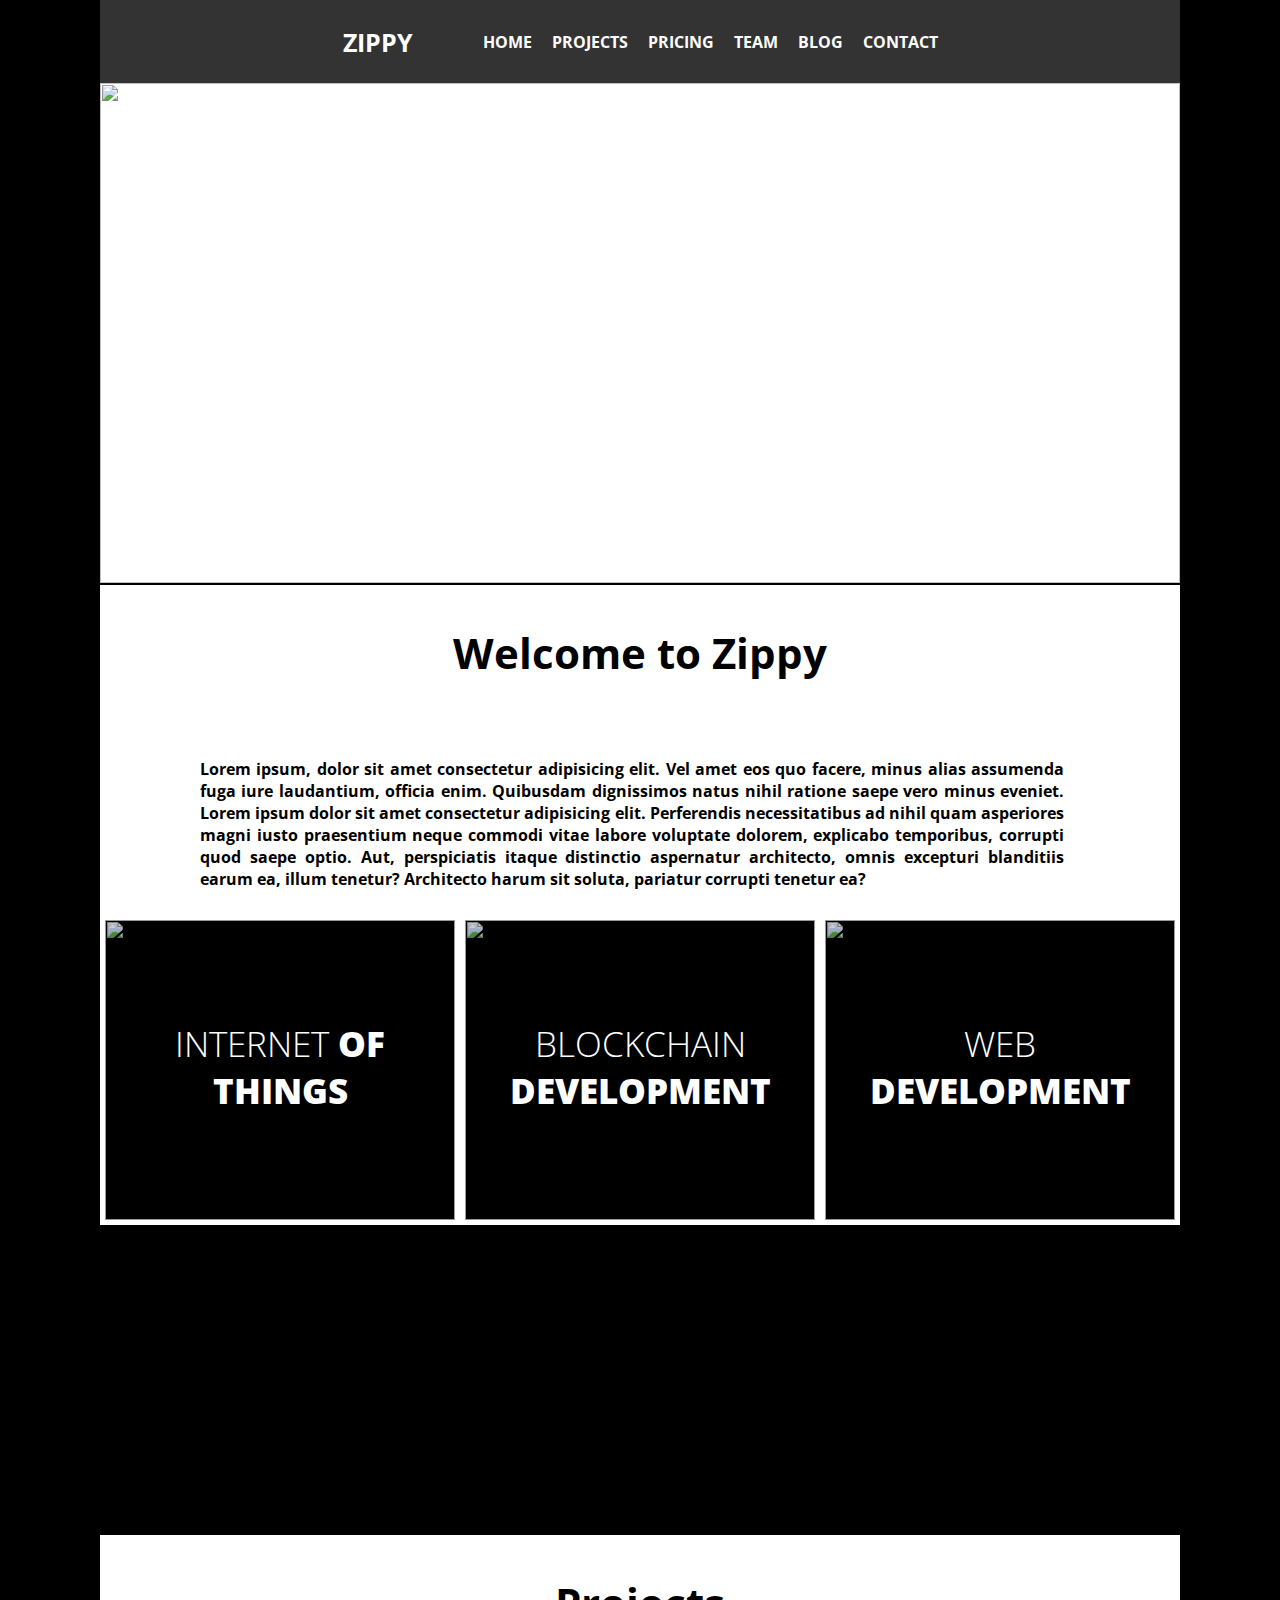
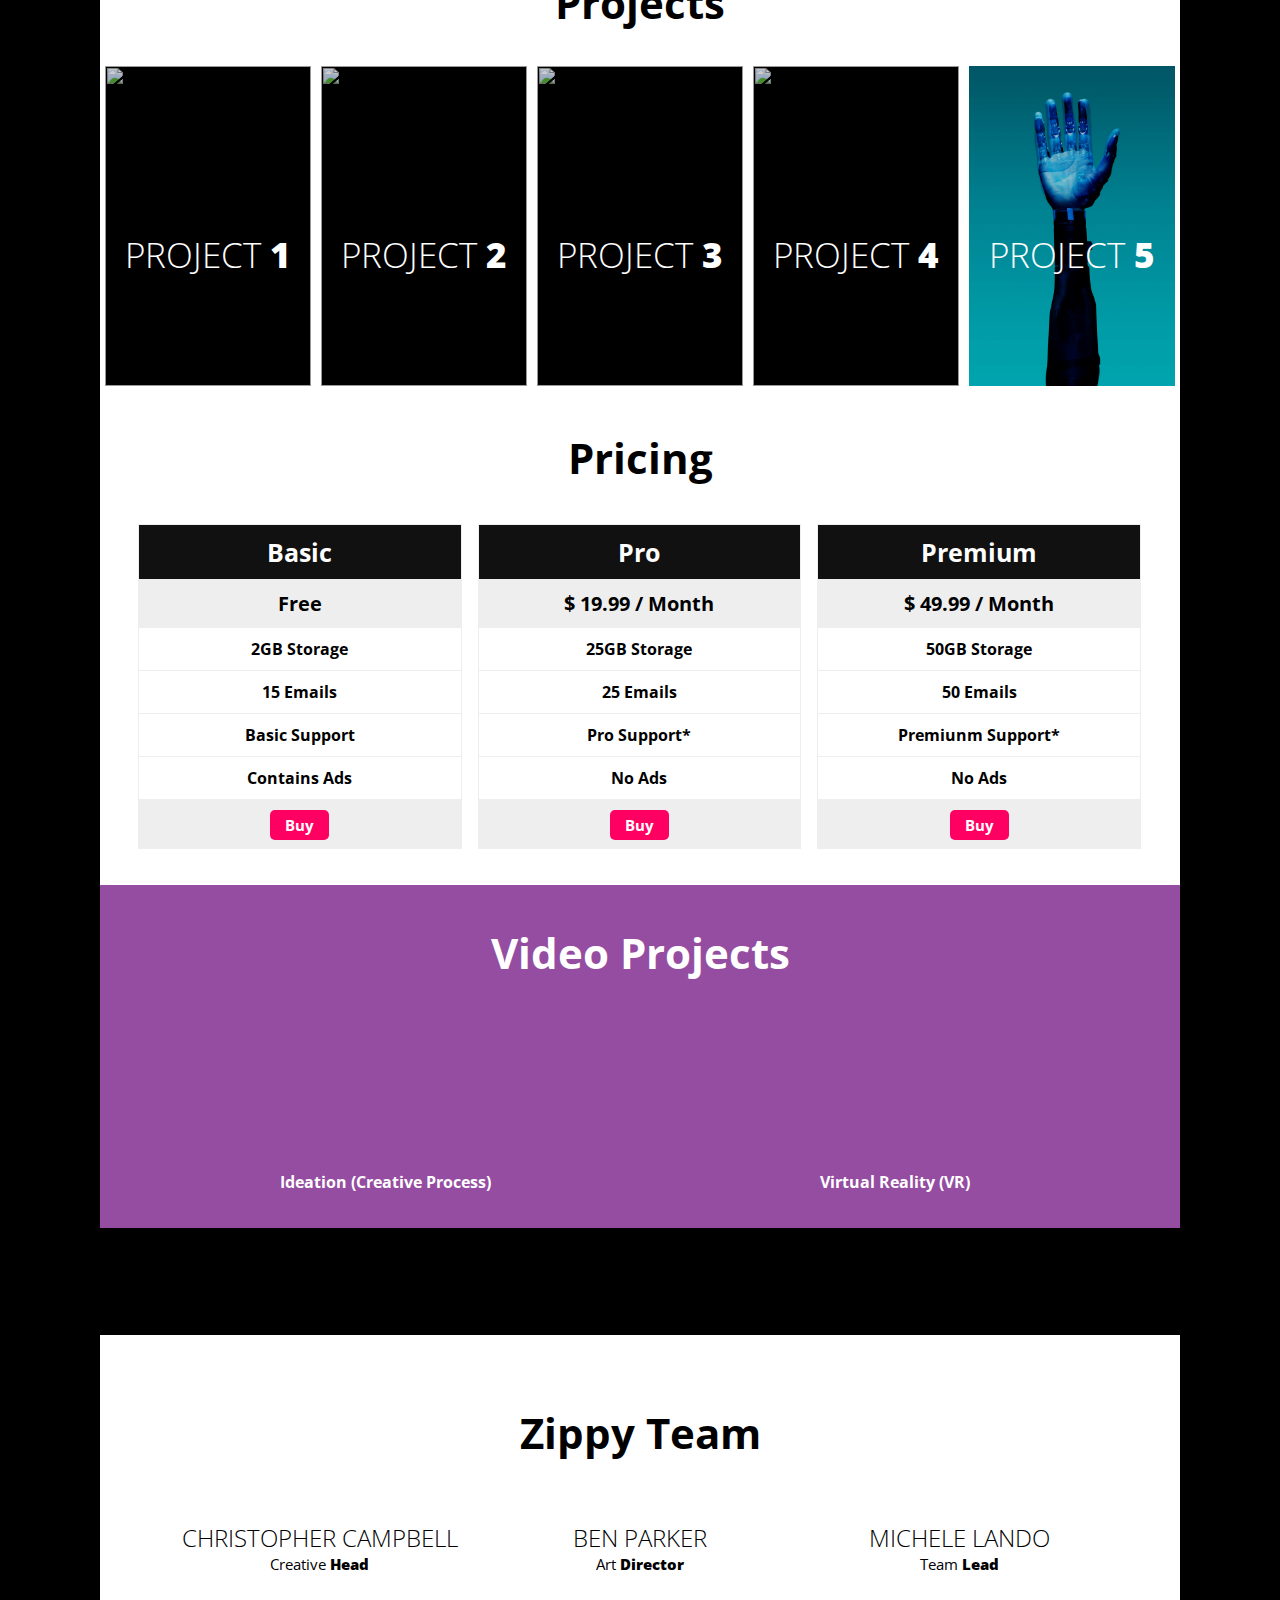
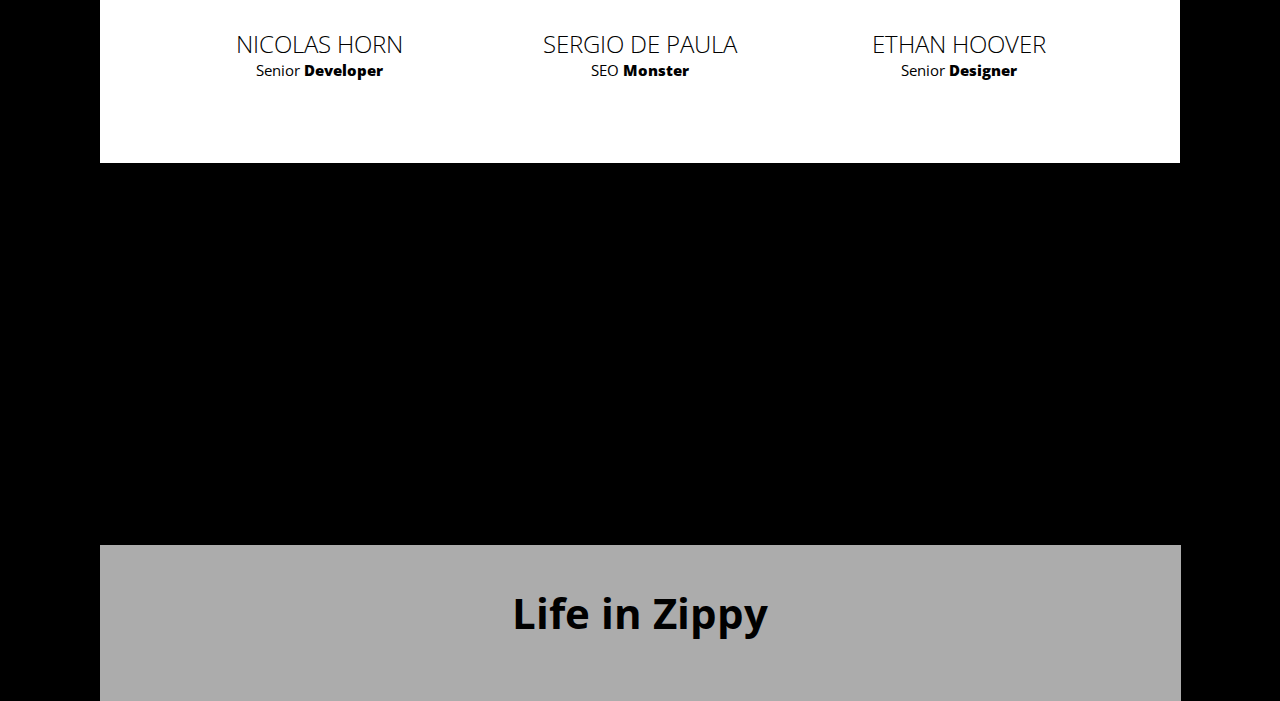
==== index.html @ 9dc4fc63 "Fix Team Section" ====
<!DOCTYPE html>
<html lang="en">

<head>
    <meta charset="UTF-8">
    <meta http-equiv="X-UA-Compatible" content="IE=edge">
    <meta name="viewport" content="width=device-width, initial-scale=1.0">
    <link rel="stylesheet" href="styles.css">
    <link rel="shortcut icon" href="website.png" type="image/x-icon">
    <title>Task-1</title>

</head>

<body>


    <section id="nav">
        <nav class="navbar" id="top">
            <ul class="nav-list">
                <li id="brand"><a href="#top">ZIPPY</a></li>
                <li><a href="#welcome">HOME</a></li>
                <li><a href="#projects">PROJECTS</a></li>
                <li><a href="#pricing">PRICING</a></li>
                <li><a href="#team">TEAM</a></li>
                <li><a href="#blog">BLOG</a></li>
                <li><a href="#contact">CONTACT</a></li>
            </ul>
        </nav>
    </section>
    <!-- Navigation Bar Ends -->


    <!-- Carousel -->
    <section class="carousel">
        <div class="frames">

            <!-- Carousel Control -->
            <input type="radio" name="radio-btn" id="radio1">
            <input type="radio" name="radio-btn" id="radio2">
            <input type="radio" name="radio-btn" id="radio3">
            <input type="radio" name="radio-btn" id="radio4">

            <!-- Slides -->
            <div class="frame first">
                <img src="1.jpg" alt="">
            </div>

            <div class="frame">
                <img src="2.jpg" alt="">
            </div>

            <div class="frame">
                <img src="3.jpg" alt="">
            </div>

            <div class="frame">
                <img src="4.jpg" alt="">
            </div>

            <!-- Automatic Control (Optional)-->
            <div class="auto-control">
                <div class="auto-btn1"></div>
                <div class="auto-btn2"></div>
                <div class="auto-btn3"></div>
                <div class="auto-btn4"></div>
            </div>
            <!-- Automatic Control Ends -->
        </div>

        <!-- Manual Control -->
        <div class="manual-control">
            <label for="radio1" class="manual-btn1"></label>
            <label for="radio2" class="manual-btn2"></label>
            <label for="radio3" class="manual-btn3"></label>
            <label for="radio4" class="manual-btn4"></label>
        </div>
        <!-- Manual Control Ends -->
    </section>
    <!-- Carousel Ends -->

    <!-- Welcome Section -->
    <section id="welcome">
        <div class="sections">Welcome to Zippy</div>
        <div><img style="width: 80%; margin-left: 100px" src="inspire.jpg" alt=""></div>

        <div>
            <p style="margin: 25px 50px 25px 100px; text-align: justify; width: 80%;">
                Lorem ipsum, dolor sit amet consectetur adipisicing elit. Vel amet eos quo facere, minus alias assumenda
                fuga iure laudantium, officia enim. Quibusdam dignissimos natus nihil ratione saepe vero minus eveniet.
                Lorem ipsum dolor sit amet consectetur adipisicing elit. Perferendis necessitatibus ad nihil quam
                asperiores magni iusto praesentium neque commodi vitae labore voluptate dolorem, explicabo temporibus,
                corrupti quod saepe optio. Aut, perspiciatis itaque distinctio aspernatur architecto, omnis excepturi
                blanditiis earum ea, illum tenetur? Architecto harum sit soluta, pariatur corrupti tenetur ea?
            </p>
        </div>

        <!-- Image Card Layout -->
        <div class="container" id="services">

            <div class="row">
                <div class="image">
                    <img src="p1.jpg" alt="">
                    <div class="details">
                        <h2>Internet <span> of Things</span></h2>
                        <p>Lorem ipsum dolor sit amet, consectetur adipiscing elit, sed do eiusmod tempor incididunt
                            ut
                            labore
                            et dolore magna aliqua.</p>
                        <div class="more">
                            <a href="#services" class="read-more">Learn <span>More</span></a>
                        </div>
                    </div>
                </div>

                <div class="image">
                    <img src="p2.jpg" alt="">
                    <div class="details">
                        <h2>Blockchain <span>Development</span></h2>
                        <p>Lorem ipsum dolor sit amet, consectetur adipiscing elit, sed do eiusmod tempor incididunt
                            ut
                            labore
                            et dolore magna aliqua.</p>
                        <div class="more">
                            <a href="#services" class="read-more">Learn <span>More</span></a>
                        </div>
                    </div>
                </div>

                <div class="image">
                    <img src="p3.jpg" alt="">
                    <div class="details">
                        <h2>Web <span>Development</span></h2>
                        <p>Lorem ipsum dolor sit amet, consectetur adipiscing elit, sed do eiusmod tempor incididunt
                            ut
                            labore
                            et dolore magna aliqua.</p>
                        <div class="more">
                            <a href="#services" class="read-more">Learn <span>More</span></a>
                        </div>
                    </div>
                </div>
            </div>
        </div>
        <!-- Image Card Layout Ends -->
    </section>
    <!-- Welcome Section Ends -->

    <!-- Projects Section -->
    <section id="projects">
        <div class="sections">Projects</div>
        <div class="project-cards">
            <div class="image-p">
                <img src="1p.jpg" alt="">
                <div class="details">
                    <h2>Project <span>1</span></h2>
                    <p>Lorem ipsum dolor sit amet, consectetur adipiscing elit,
                        sed do eiusmod tempor incididunt
                    </p>
                    <div class="more">
                        <a href="#projects" class="learn-more">Learn <span>More</span></a>
                    </div>
                </div>
            </div>
            <div class="image-p">
                <img src="2p.jpg" alt="">
                <div class="details">
                    <h2>Project <span>2</span></h2>
                    <p>Lorem ipsum dolor sit amet, consectetur adipiscing elit,
                        sed do eiusmod tempor incididunt
                    </p>
                    <div class="more">
                        <a href="#projects" class="learn-more">Learn <span>More</span></a>
                    </div>
                </div>
            </div>
            <div class="image-p">
                <img src="3p.jpg" alt="">
                <div class="details">
                    <h2>Project <span>3</span></h2>
                    <p>Lorem ipsum dolor sit amet, consectetur adipiscing elit,
                        sed do eiusmod tempor incididunt
                    </p>
                    <div class="more">
                        <a href="#projects" class="learn-more">Learn <span>More</span></a>
                    </div>
                </div>
            </div>
            <div class="image-p">
                <img src="4p.jpg" alt="">
                <div class="details">
                    <h2>Project <span>4</span></h2>
                    <p>Lorem ipsum dolor sit amet, consectetur adipiscing elit,
                        sed do eiusmod tempor incididunt
                    </p>
                    <div class="more">
                        <a href="#projects" class="learn-more">Learn <span>More</span></a>
                    </div>
                </div>
            </div>
            <div class="image-p">
                <img src="5p.jpg" alt="">
                <div class="details">
                    <h2>Project <span>5</span></h2>
                    <p>Lorem ipsum dolor sit amet, consectetur adipiscing elit,
                        sed do eiusmod tempor incididunt
                    </p>
                    <div class="more">
                        <a href="#projects" class="learn-more">Learn <span>More</span></a>
                    </div>
                </div>
            </div>
        </div>
    </section>
    <!-- Projects Section Ends -->

    <!-- Pricing Section -->
    <section id="pricing">
        <div class="sections">Pricing</div>
        <div class="columns">
            <ul class="price">
                <li class="header">Basic</li>
                <li class="grey">Free</li>
                <li>2GB Storage</li>
                <li>15 Emails</li>
                <li>Basic Support</li>
                <li>Contains Ads</li>
                <li class="grey"><a href="#" class="button">Buy</a></li>
            </ul>
        </div>

        <div class="columns">
            <ul class="price">
                <li class="header">Pro</li>
                <li class="grey">$ 19.99 / Month</li>
                <li>25GB Storage</li>
                <li>25 Emails</li>
                <li>Pro Support*</li>
                <li>No Ads</li>
                <li class="grey"><a href="#" class="button">Buy</a></li>
            </ul>
        </div>

        <div class="columns">
            <ul class="price">
                <li class="header">Premium</li>
                <li class="grey">$ 49.99 / Month</li>
                <li>50GB Storage</li>
                <li>50 Emails</li>
                <li>Premiunm Support*</li>
                <li>No Ads</li>
                <li class="grey"><a href="#" class="button">Buy</a></li>
            </ul>
        </div>
    </section>
    <!-- Pricing Section Ends -->

    <!-- Video Projects Section -->
    <section id="video-projects">
        <div class="sections">Video Projects</div>
        <div class="video-column">
            <div>
                <video class="video" id="vid1" src="video2.mp4" loop></video>
            </div>
            <div style="text-align: center;">Ideation (Creative Process)</div>
        </div>
        <div class="video-column">
            <div>
                <video class="video" id="vid2" src="video1.mp4" loop></video>
            </div>
            <div style="text-align: center;">Virtual Reality (VR)</div>
        </div>
    </section>
    <!-- Video Projects Section Ends -->

    <!-- Team Section -->
    <section id="team">
        <div class="sections">Zippy Team</div>

        <!-- Image Cards -->
        <div class="team-column">
            <div class="imageBox">
                <div class="imageInn">
                    <img src="christopher-campbell.jpg" alt="">
                </div>

                <div class="hoverImg">
                    <a href="#team"><img src="socials.png" alt=""></a>
                </div>
            </div>
            <div class="details">
                <h2>Christopher Campbell</h2>
                <h1>Creative <span>Head</span></h1>
            </div>
        </div>

        <div class="team-column">
            <div class="imageBox">
                <div class="imageInn">
                    <img src="ben-parker.jpg" alt="">
                </div>

                <div class="hoverImg">
                    <a href="#team"><img src="socials.png" alt=""></a>
                </div>
            </div>
            <div class="details">
                <h2>Ben Parker</h2>
                <h1>Art <span>Director</span></h1>
            </div>
        </div>

        <div class="team-column">
            <div class="imageBox">
                <div class="imageInn">
                    <img src="Michele Lando.jpg" alt="">
                </div>

                <div class="hoverImg">
                    <a href="#team"><img src="socials.png" alt=""></a>
                </div>
            </div>
            <div class="details">
                <h2>Michele Lando</h2>
                <h1>Team <span>Lead</span></h1>
            </div>
        </div>

        <div class="team-column">
            <div class="imageBox">
                <div class="imageInn">
                    <img src="nicolas-horn.png" alt="">
                </div>

                <div class="hoverImg">
                    <a href="#team"><img src="socials.png" alt=""></a>
                </div>
            </div>
            <div class="details">
                <h2>Nicolas Horn</h2>
                <h1>Senior <span>Developer</span></h1>
            </div>
        </div>

        <div class="team-column">
            <div class="imageBox">
                <div class="imageInn">
                    <img src="sergio-de-paula.jpg" alt="">
                </div>

                <div class="hoverImg">
                    <a href="#team"><img src="socials.png" alt=""></a>
                </div>
            </div>
            <div class="details">
                <h2>Sergio De Paula</h2>
                <h1>SEO <span>Monster</span></h1>
            </div>
        </div>

        <div class="team-column">
            <div class="imageBox">
                <div class="imageInn">
                    <img src="ethan-hoover.png" alt="">
                </div>

                <div class="hoverImg">
                    <a href="#team"><img src="socials.png" alt=""></a>
                </div>
            </div>
            <div class="details">
                <h2>Ethan Hoover</h2>
                <h1>Senior <span>Designer</span></h1>
            </div>
        </div>
    </section>
    <!-- Team Section Ends -->

    <section id="life-in-zippy">
        <div class="sections">Life in Zippy</div>
    </section>

    <script src="script.js"></script>

</body>

</html>
---- styles.css ----
@import url('https://fonts.googleapis.com/css2?family=Exo+2:wght@300;400&family=Open+Sans:ital,wght@0,300;0,400;0,600;0,700;0,800;1,300;1,400;1,600;1,700;1,800&display=swap');

* {
    margin: 0;
    padding: 0;
    box-sizing: border-box;
}

body {
    height: 100vh;
    display: flex;
    justify-content: center;
    background: #000000;
}

html {
    font-family: 'Open Sans', sans-serif;
    font-weight: bold;
    scroll-behavior: smooth;
    overflow-x: hidden
}

section {
    position: absolute;
    background: #ffffffff;
    width: 1080px;
    height: auto;
}


/* CSS for Navbar */
#nav {
    width: 1080px;
    height: 84px;
}

.navbar {
    display: flex;
    overflow: hidden;
    justify-content: center;
    align-items: center;
    background-color: rgba(0, 0, 0, 0.8);
    z-index: 999;
    width: 1080px;
}

.nav-list {
    display: flex;
    justify-content: center;
    align-items: center;
    color: black;
}

.nav-list li {
    list-style: none;
    padding: 25px 10px;
}

.nav-list li a {
    text-decoration: none;
    color: rgb(255, 255, 255);
}

#brand {
    padding-right: 60px;
    font-size: 25px;
    font-weight: bold;
}

.nav-list li a:hover {
    text-decoration: none;
    color: rgb(255, 174, 0);
}

/* CSS for Carousel */
.carousel {
    margin-top: 83px;
    width: 1080px;
    height: 500px;
    overflow: hidden;
}

.frames {
    width: 500%;
    height: 500px;
    display: flex;
}

.frames input {
    display: none;
}

.frame {
    width: 20%;
    transition: 2s;
}

.frame img {
    width: 1080px;
    height: 500px;
}

/* For Manual Carousel Control */
.manual-control {
    position: absolute;
    width: 1080px;
    margin-top: -40px;
    display: flex;
    justify-content: center;
    visibility: visible;
}

.manual-control label {
    border: 1px solid #ffffff;
    padding: 5px;
    border-radius: 50%;
    cursor: pointer;
    transition: 1s;
}

.manual-control label:not(:last-child) {
    margin-right: 5px;
}

.manual-control label:hover {
    background: rgba(255, 255, 255, 0.6);
}

input[type='radio']:checked::after {
    background-color: #ffffff;
    visibility: visible;
}

#radio1:checked~.first {
    margin-left: 0;
}

#radio2:checked~.first {
    margin-left: -20%;
}

#radio3:checked~.first {
    margin-left: -40%;
}

#radio4:checked~.first {
    margin-left: -60%;
}


/* For Automatic Carousel Control */
.auto-control {
    position: absolute;
    display: flex;
    width: 1080px;
    justify-content: center;
    margin-top: 460px;
}

.auto-control div {
    border: 1px solid #ffffff;
    padding: 5px;
    border-radius: 10px;
    transition: 1s;
}

.auto-control div:not(:last-child) {
    margin-right: 5px;
}

#radio1:checked~.auto-control .auto-btn1 {
    background: #ffffff;
}

#radio2:checked~.auto-control .auto-btn2 {
    background: #ffffff;
}

#radio3:checked~.auto-control .auto-btn3 {
    background: #ffffff;
}

#radio4:checked~.auto-control .auto-btn4 {
    background: #ffffff;
}

.sections {
    margin-top: 10px;
    margin-bottom: 30px;
    text-align: center;
    font-size: 260%;
}

#welcome {
    margin-top: 585px;
    padding-top: 30px;
}

#projects {
    margin-top: 1535px;
    padding-top: 30px;
}


/* Welcome Section */
.row {
    width: 100%;
    display: flex;
    justify-content: center;
    flex-wrap: wrap;
}

.image {
    background: #000000;
    position: relative;
    flex: 1;
    max-width: 460px;
    height: 300px;
    margin: 5px;
    overflow: hidden;
}

.image img {
    opacity: 0.8;
    position: relative;
    vertical-align: top;
    transition: 0.6s;
    transition-property: opacity;
    width: 100%;
    height: 100%;
}

.image:hover img {
    opacity: .2;
}

.image .details {
    position: absolute;
    top: 0;
    right: 0;
    color: #ffffff;
    width: 100%;
    height: 100%;
}

.image .details h2 {
    padding-left: 30px;
    padding-right: 30px;
    text-align: center;
    font-size: 35px;
    text-transform: uppercase;
    font-weight: 300;
    margin-top: 100px;
    transition: 0.4s;
    transition-property: transform;
}

.image .details h2 span {
    font-weight: 900;
}

.image:hover .details h2 {
    transform: translateY(-80px);
}

.image .details p {
    margin: 30px 30px 0 30px;
    font-size: 18px;
    font-weight: 600;
    text-align: center;
    opacity: 0;
    transition: 0.6s;
    transition-property: opacity, transform;
}

.image:hover .details p {
    opacity: 1;
    transform: translateY(-100px);
}

.more {
    position: absolute;
    background: rgba(255, 255, 255, 0.8);
    width: 100%;
    display: flex;
    justify-content: space-between;
    align-items: center;
    padding: 15px;
    bottom: -60px;
    transition: 0.6s;
    transition-property: bottom;
}

.image:hover .more {
    bottom: 0;
}

.more .read-more {
    color: #000;
    text-decoration: none;
    font-size: 20px;
    font-weight: 500;
    text-transform: uppercase;
}

.more .read-more span {
    font-weight: 900;
}


/* Project Section */
.project-cards {
    width: 100%;
    display: flex;
    justify-content: center;
    flex-wrap: wrap;
}

.image-p {
    background: #000000;
    position: relative;
    flex: 1;
    max-width: 216px;
    height: 320px;
    margin: 5px;
    overflow: hidden;
}

.image-p img {
    opacity: 0.8;
    position: relative;
    vertical-align: top;
    transition: 0.6s;
    transition-property: opacity;
    width: 100%;
    height: 100%;
}

.image-p:hover img {
    opacity: .3;
}

.image-p .details {
    position: absolute;
    top: 0;
    right: 0;
    color: #ffffff;
    width: 100%;
    height: 100%;
}

.image-p .details h2 {
    padding: 0px 15px 0px 15px;
    text-align: center;
    font-size: 35px;
    text-transform: uppercase;
    font-weight: 300;
    margin-top: 165px;
    transition: 0.4s;
    transition-property: transform;
}

.image-p .details h2 span {
    font-weight: 900;
}

.image-p:hover .details h2 {
    transform: translateY(-145px);
}

.image-p .details p {
    margin: 30px 30px 0 30px;
    font-size: 18px;
    font-weight: 600;
    text-align: center;
    opacity: 0;
    transition: 0.6s;
    transition-property: opacity, transform;
}

.image-p:hover .details p {
    opacity: 1;
    transform: translateY(-165px);
}

.more {
    position: absolute;
    background: rgba(255, 255, 255, 0.8);
    width: 100%;
    display: flex;
    justify-content: space-between;
    align-items: center;
    padding: 15px;
    bottom: -60px;
    transition: 0.6s;
    transition-property: bottom;
}

.image-p:hover .more {
    bottom: 0;
}

.more .learn-more {
    color: #000;
    text-decoration: none;
    font-size: 20px;
    font-weight: 500;
    text-transform: uppercase;
}

.more .read-more span {
    font-weight: 900;
}

/* Pricing Secton */
#pricing {
    margin-top: 1990px;
    padding: 30px;
}

.columns {
    float: left;
    width: 33.3%;
    padding: 8px;
}

.price {
    list-style-type: none;
    border: 1px solid #eee;
    margin: 0;
    padding: 0;
    -webkit-transition: 0.3s;
    transition: 0.3s;
}

.price:hover {
    box-shadow: 0 8px 12px 0 rgba(0, 0, 0, 0.2);
}

.price .header {
    background-color: #111;
    color: white;
    font-size: 25px;
}

.price li {
    border-bottom: 1px solid #eee;
    padding: 10px;
    text-align: center;
}

.price .grey {
    background-color: #eee;
    font-size: 20px;
}

.button {
    background-color: #ff0062;
    border: none;
    color: white;
    padding: 5px 15px;
    text-align: center;
    text-decoration: none;
    font-size: 15px;
    border-radius: 5px;
}

.button:hover {
    background: #04AA6D;
}

/* Video Projects */
#video-projects {
    margin-top: 2485px;
    padding: 30px;
    color: #fff;
    background: #944da0;
}

.video-column {
    float: left;
    width: 50%;
    padding: 5px;
}

.video {
    width: 100%;
}

.video:hover {
    box-shadow: 0 8px 12px 0 rgba(0, 0, 0, 0.2);
    border-radius: 5px;
}

/* Team */
#team {
    margin-top: 2935px;
    padding: 60px;
}

.team-column {
    float: left;
    width: 33.3%;
    padding: 8px;
    text-align: -webkit-center;
}

.team-column img {
    border-radius: 50%;
    width: 69%;
}

.team-column .details {
    width: 100%;
    height: 100%;
    padding: 15px 10px 15px 10px;
}

.team-column .details h2 {
    font-weight: 300;
    text-transform: uppercase;
}

.team-column .details h1 {
    padding: 0px 30px 0px 30px;
    text-align: center;
    font-size: 15px;
    font-weight: 400;
}

.team-column .details h1 span {
    font-weight: 800;
}

.imageBox {
    position: relative;
    float: left;
    width: 100%;
}

.imageBox .imageInn img {
    border-radius: 50%;
    width: 69%;
}

.imageBox .hoverImg {
    position: absolute;
    left: 0;
    top: 0;
    display: none;
    width: 100%;
}

.imageBox:hover .hoverImg {
    display: block;
    transition: 0.5s ease-out;

}


/* Life in Zippy */
#life-in-zippy {
    width: 1081px;
    margin-top: 3745px;
    padding: 30px;
    background: rgb(172, 172, 172);
}
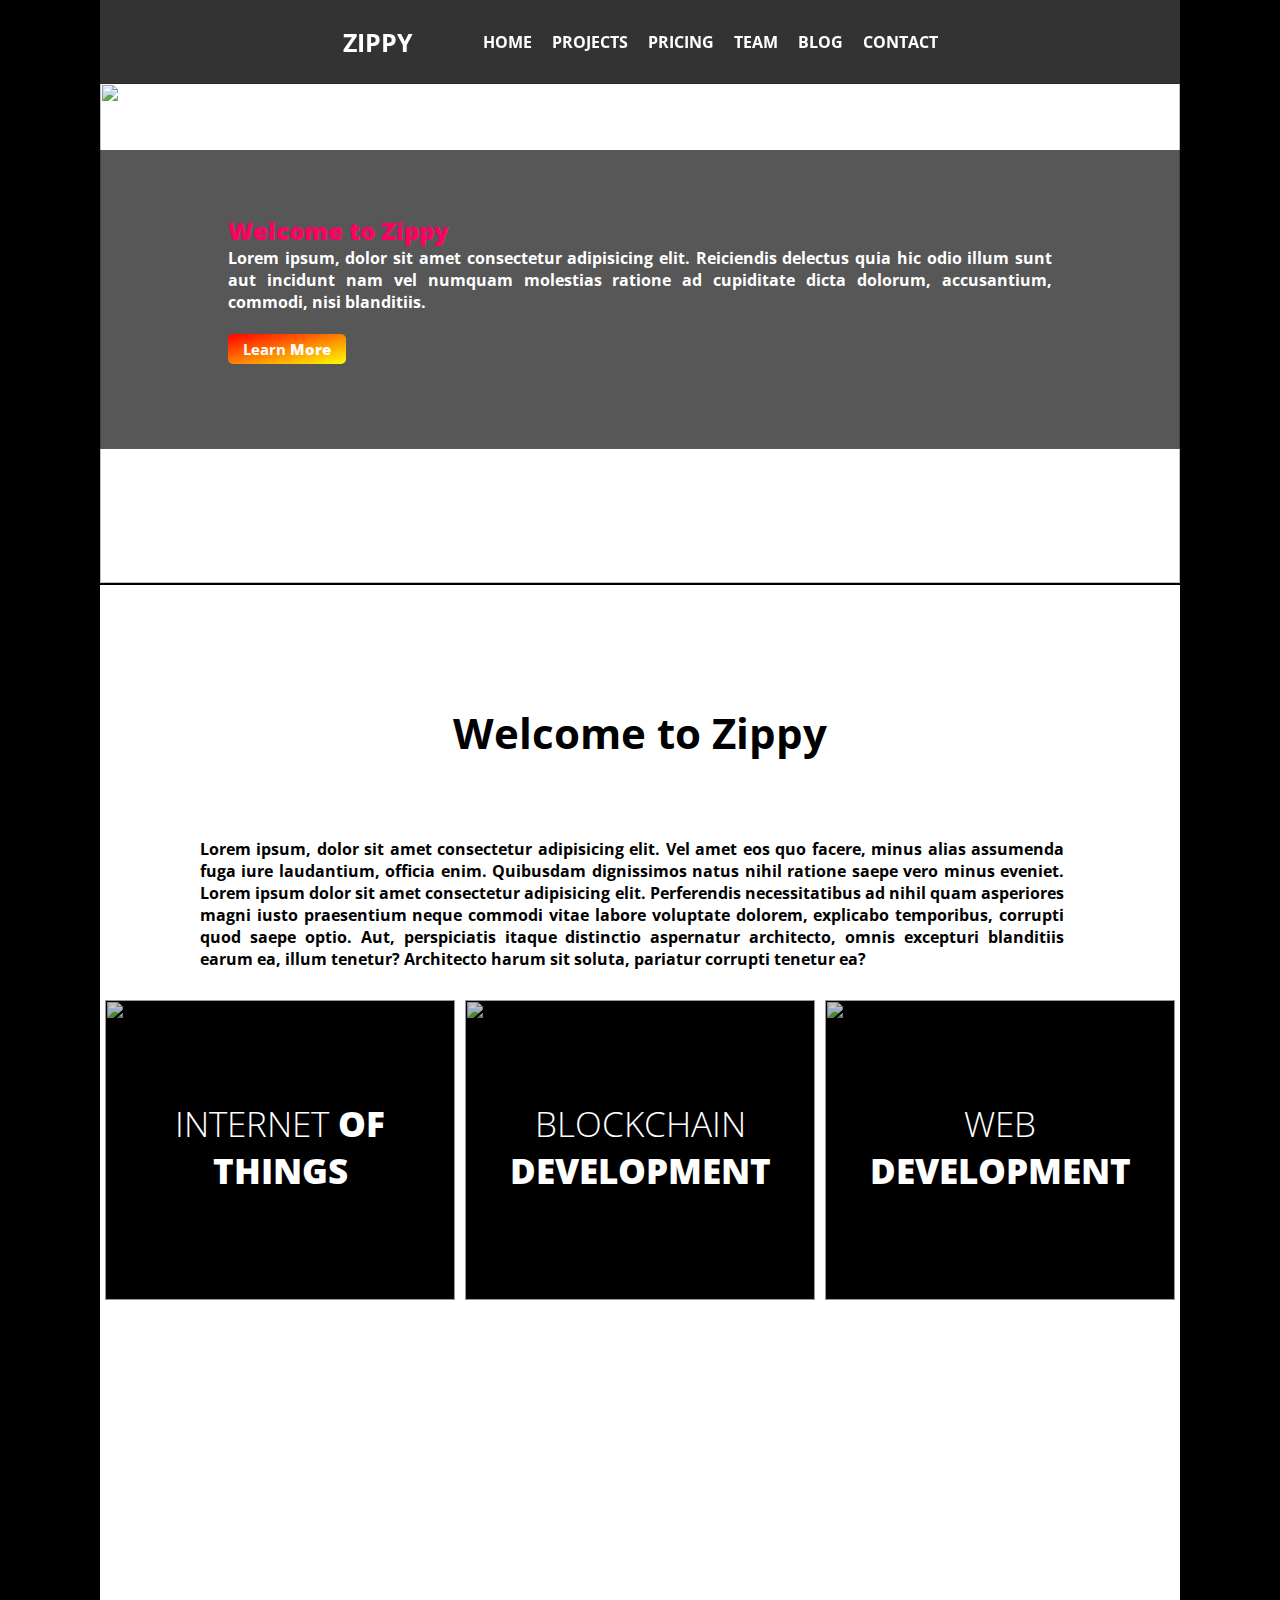
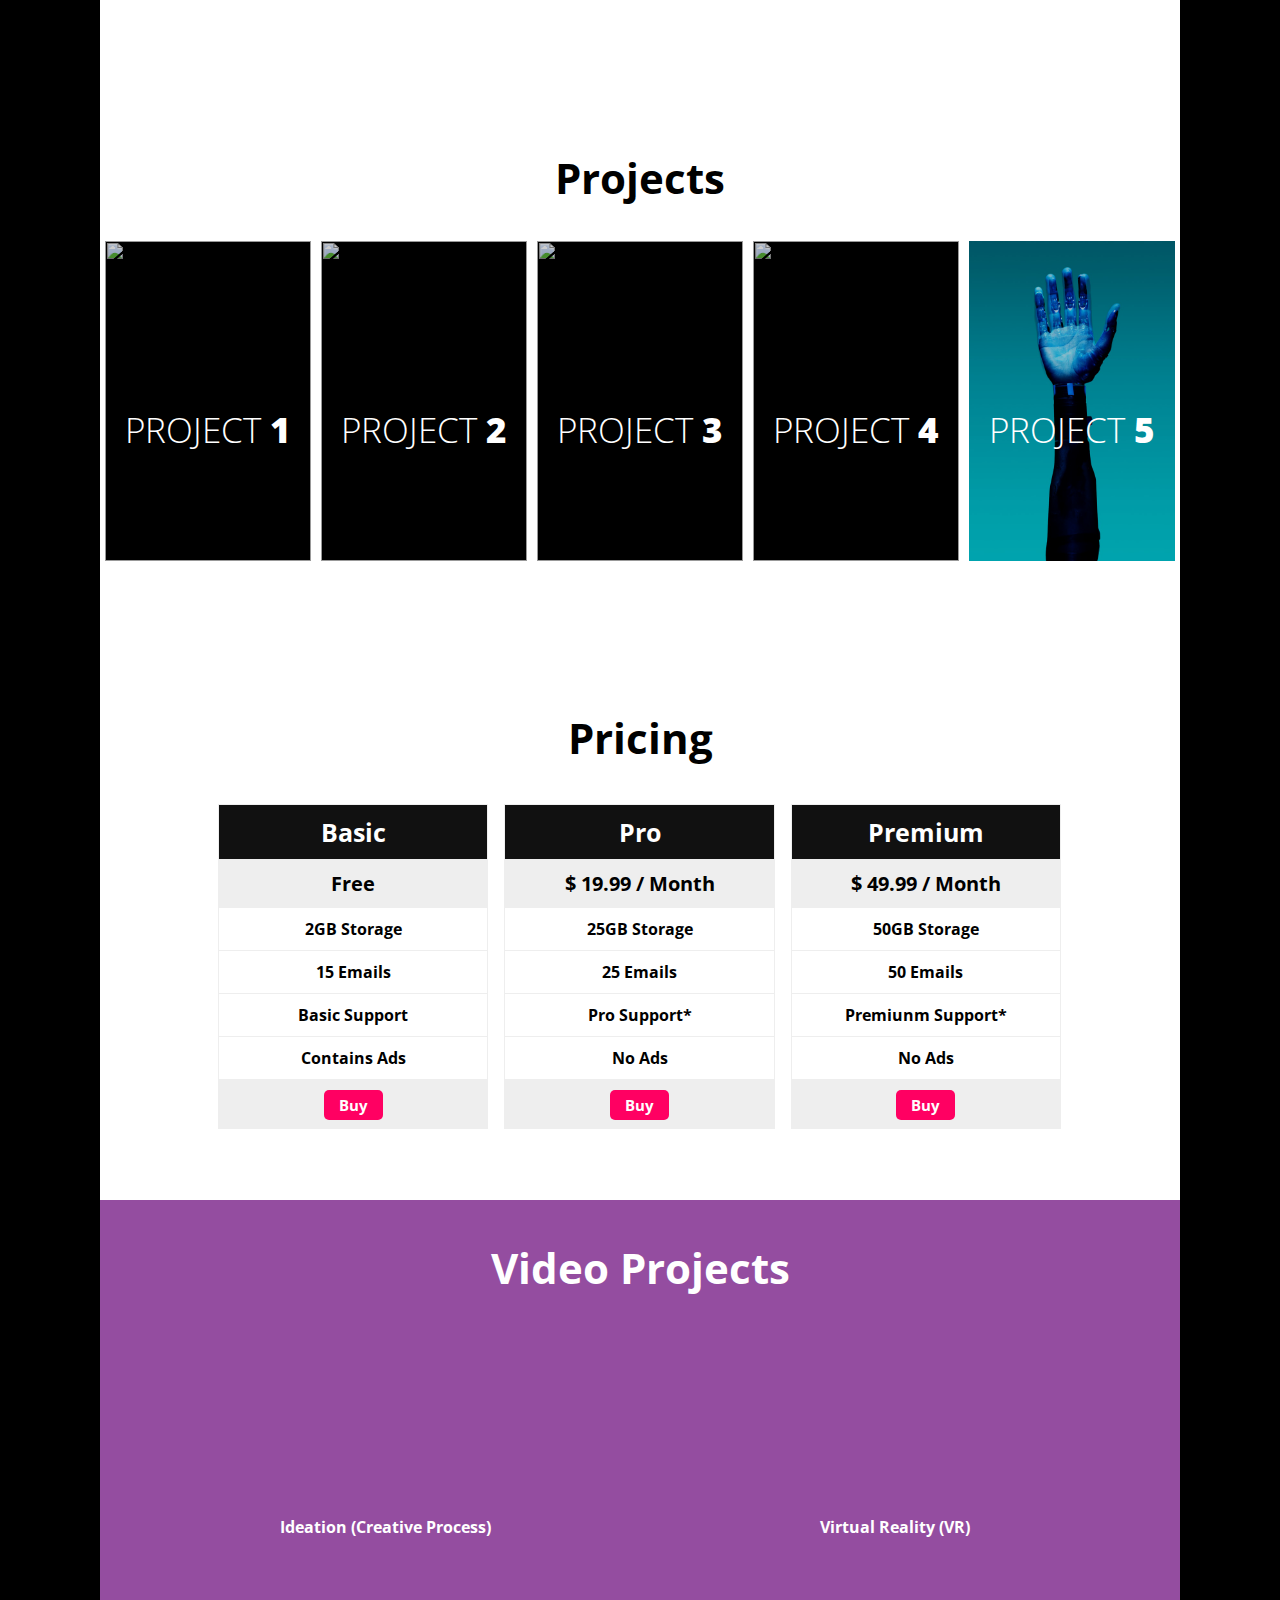
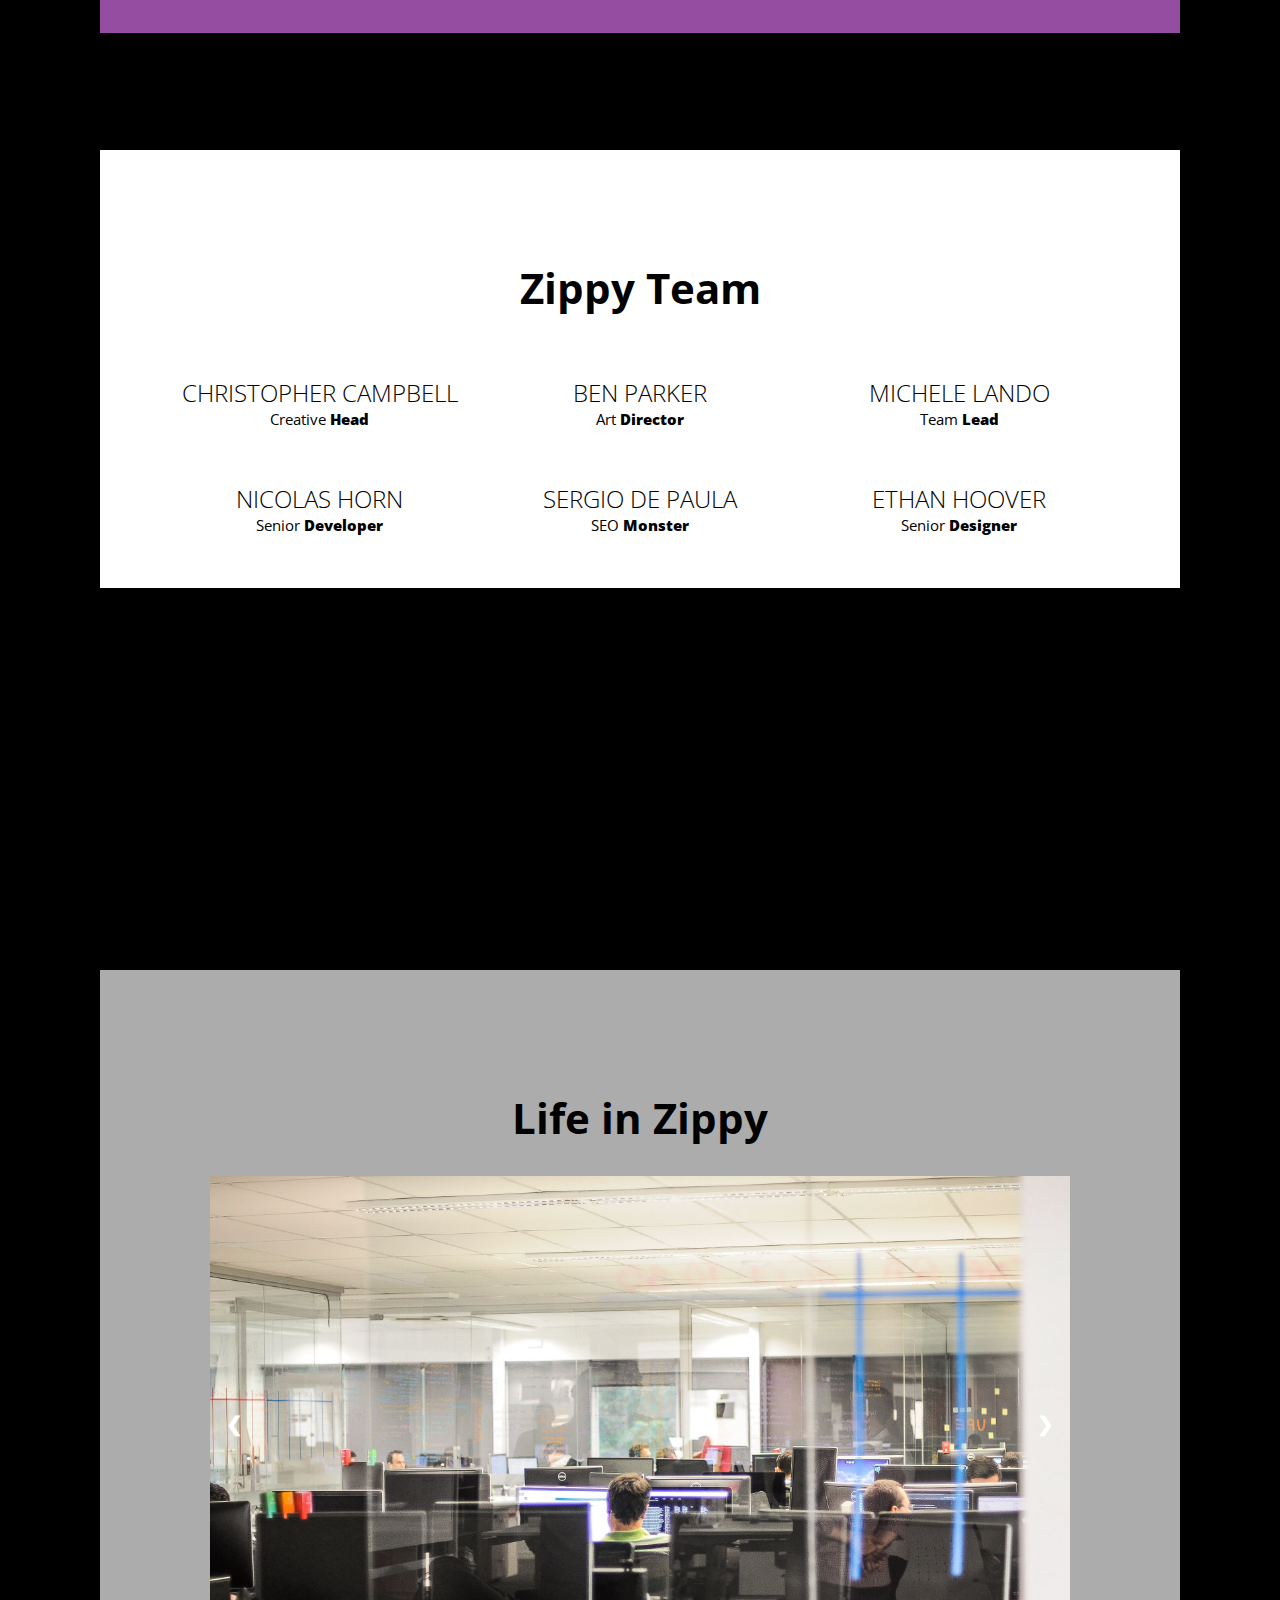
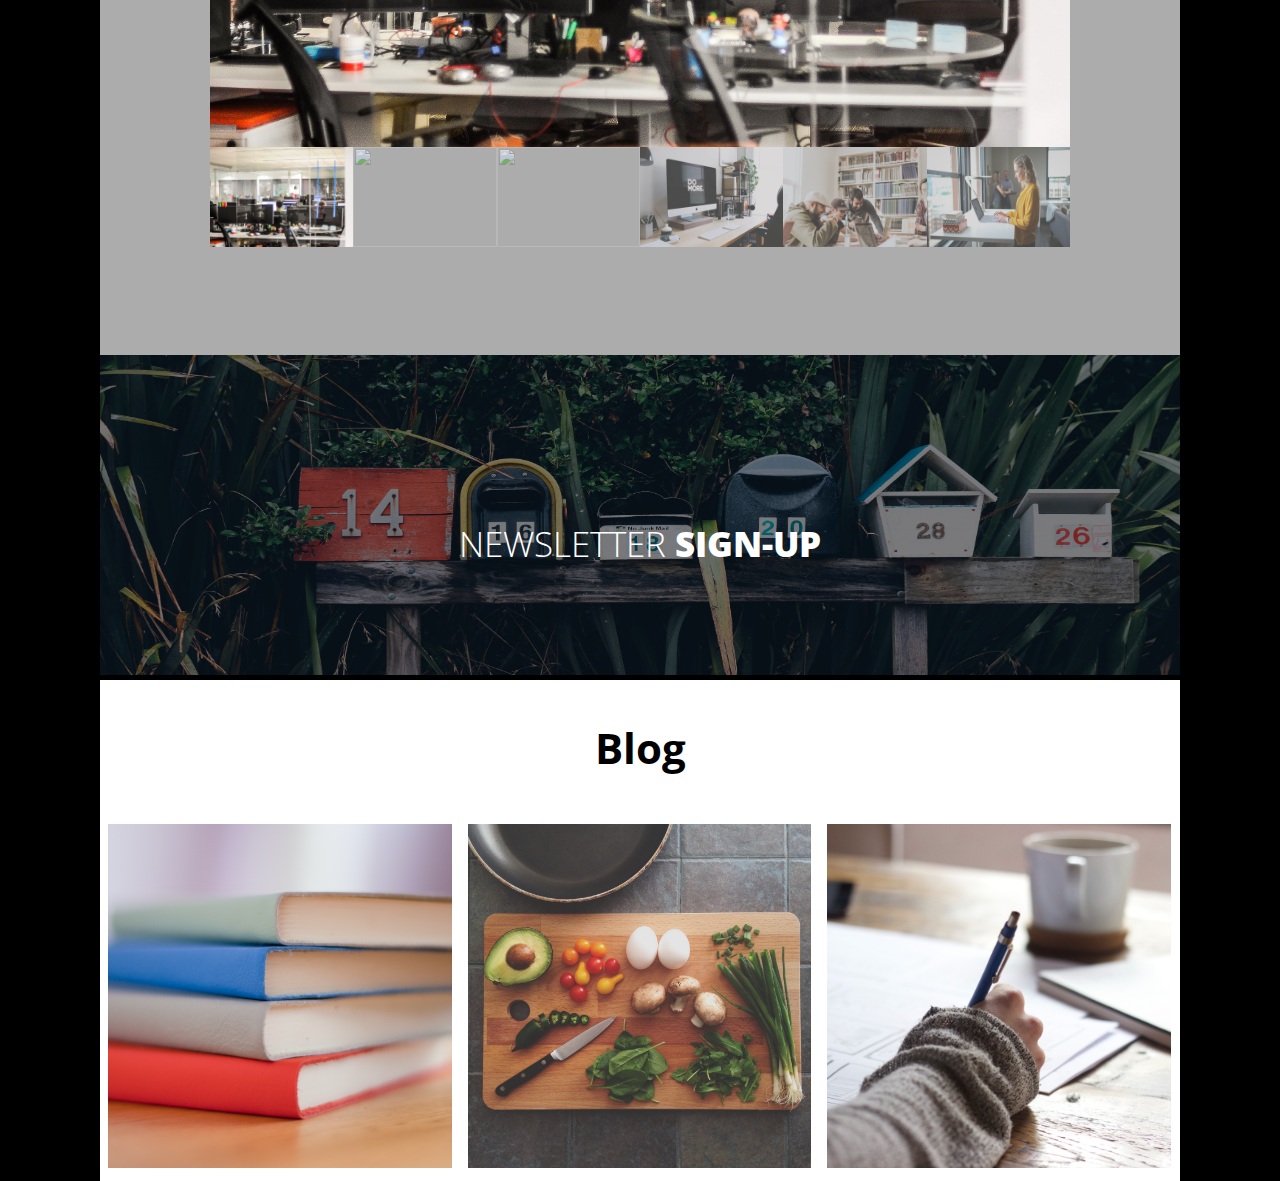
==== commit d70468a7: "Add More Sections" ====
--- a/index.html
+++ b/index.html
@@ -13,11 +13,27 @@
 
 <body>
 
-
+    <!-- Info on slide -->
+    <section id="top">
+        <div>
+            <h2>Welcome to Zippy</h2>
+            <p>Lorem ipsum, dolor sit amet consectetur adipisicing elit. Reiciendis delectus quia hic odio illum sunt
+                aut
+                incidunt nam vel numquam molestias ratione ad cupiditate dicta dolorum, accusantium, commodi, nisi
+                blanditiis.
+            </p>
+            <div style="margin-top: 25px;margin-bottom: 25px;">
+                <a class="slide-btn" href="#">Learn <span>More</span></a>
+            </div>
+        </div>
+    </section>
+    <!-- Info on slide End -->
+
+    <!-- Navigation Bar -->
     <section id="nav">
-        <nav class="navbar" id="top">
+        <nav class="navbar">
             <ul class="nav-list">
-                <li id="brand"><a href="#top">ZIPPY</a></li>
+                <li id="brand"><a href="#nav">ZIPPY</a></li>
                 <li><a href="#welcome">HOME</a></li>
                 <li><a href="#projects">PROJECTS</a></li>
                 <li><a href="#pricing">PRICING</a></li>
@@ -261,13 +277,13 @@
             <div>
                 <video class="video" id="vid1" src="video2.mp4" loop></video>
             </div>
-            <div style="text-align: center;">Ideation (Creative Process)</div>
+            <div style="text-align: center; padding: 30px;">Ideation (Creative Process)</div>
         </div>
         <div class="video-column">
             <div>
                 <video class="video" id="vid2" src="video1.mp4" loop></video>
             </div>
-            <div style="text-align: center;">Virtual Reality (VR)</div>
+            <div style="text-align: center; padding: 30px;">Virtual Reality (VR)</div>
         </div>
     </section>
     <!-- Video Projects Section Ends -->
@@ -375,9 +391,99 @@
     </section>
     <!-- Team Section Ends -->
 
+    <!-- Life in Zippy Section -->
     <section id="life-in-zippy">
         <div class="sections">Life in Zippy</div>
-    </section>
+
+        <div class="gallery">
+            <div class="work-life">
+                <img src="l1.jpg">
+            </div>
+
+            <div class="work-life">
+                <img src="l2.jpg">
+            </div>
+
+            <div class="work-life">
+                <img src="l3.jpg">
+            </div>
+
+            <div class="work-life">
+                <img src="l4.jpg">
+            </div>
+
+            <div class="work-life">
+                <img src="l5.jpg">
+            </div>
+
+            <div class="work-life">
+                <img src="l6.jpg">
+            </div>
+
+            <a class="prev" onclick="plusSlides(-1)">❮</a>
+            <a class="next" onclick="plusSlides(1)">❯</a>
+
+            <div class="row">
+                <div class="column">
+                    <img class="demo cursor" src="l1.jpg" style="width:100%" onclick="currentSlide(1)" alt="">
+                </div>
+                <div class="column">
+                    <img class="demo cursor" src="l2.jpg" style="width:100%" onclick="currentSlide(2)" alt="">
+                </div>
+                <div class="column">
+                    <img class="demo cursor" src="l3.jpg" style="width:100%" onclick="currentSlide(3)" alt="">
+                </div>
+                <div class="column">
+                    <img class="demo cursor" src="l4.jpg" style="width:100%" onclick="currentSlide(4)" alt="">
+                </div>
+                <div class="column">
+                    <img class="demo cursor" src="l5.jpg" style="width:100%" onclick="currentSlide(5)" alt="">
+                </div>
+                <div class="column">
+                    <img class="demo cursor" src="l6.jpg" style="width:100%" onclick="currentSlide(6)" alt="">
+                </div>
+            </div>
+        </div>
+    </section>
+    <!-- Life In Zippy Section Ends -->
+
+    <!-- Newsletter Sign-Up Section-->
+    <section id="newsletter">
+        <div class="newsletter">
+            <img src="newsletter.jpg" alt="">
+            <div class="details">
+                <h2>Newsletter <span>Sign-Up</span></h2>
+                <p>
+                    <input class="email" type="text" name="Email-Id" id="" placeholder="E-mail ID"
+                        style="width: 255px; height: 35px;border-radius: 5px;">
+                    <button href="" class="signup-btn">Sign-Up</button>
+                </p>
+            </div>
+        </div>
+    </section>
+    <!-- Newsletter Sign-Up Section Ends -->
+
+    <!-- Blog Section -->
+    <section id="blog">
+        <div class="sections" style="margin: 40px;">Blog</div>
+
+        <div class="blog-columns">
+            <img src="b1.jpg" alt="">
+        </div>
+
+        <div class="blog-columns">
+            <img src="b2.jpg" alt="">
+
+        </div>
+
+        <div class="blog-columns">
+            <img src="b3.jpg" alt="">
+
+        </div>
+
+
+    </section>
+
 
     <script src="script.js"></script>
 
--- a/styles.css
+++ b/styles.css
@@ -27,6 +27,43 @@
     height: auto;
 }
 
+#top {
+    padding: 5% 10% 5% 10%;
+    background: rgba(0, 0, 0, 0.658);
+    z-index: 2;
+    margin-top: 150px;
+    align-content: center;
+}
+
+#top h2 {
+    font-weight: bolder;
+    color: #ff0062;
+}
+
+#top p {
+    font-weight: bold;
+    text-align: justify;
+    color: #ffff;
+}
+
+.slide-btn {
+    background-image: linear-gradient(to bottom right, red, yellow);
+    border: none;
+    color: white;
+    padding: 5px 15px;
+    text-align: center;
+    text-decoration: none;
+    font-size: 15px;
+    border-radius: 5px;
+}
+
+.slide-btn:hover {
+    opacity: 0.9;
+}
+
+span {
+    font-weight: 900;
+}
 
 /* CSS for Navbar */
 #nav {
@@ -35,6 +72,7 @@
 }
 
 .navbar {
+    position: fixed;
     display: flex;
     overflow: hidden;
     justify-content: center;
@@ -126,10 +164,6 @@
     background: rgba(255, 255, 255, 0.6);
 }
 
-input[type='radio']:checked::after {
-    background-color: #ffffff;
-    visibility: visible;
-}
 
 #radio1:checked~.first {
     margin-left: 0;
@@ -193,12 +227,14 @@
 
 #welcome {
     margin-top: 585px;
-    padding-top: 30px;
+    padding-top: 110px;
+    height: 1045px;
 }
 
 #projects {
-    margin-top: 1535px;
-    padding-top: 30px;
+    margin-top: 1630px;
+    padding-top: 110px;
+    height: 560px;
 }
 
 
@@ -414,8 +450,8 @@
 
 /* Pricing Secton */
 #pricing {
-    margin-top: 1990px;
-    padding: 30px;
+    margin-top: 2190px;
+    padding: 110px;
 }
 
 .columns {
@@ -471,8 +507,8 @@
 
 /* Video Projects */
 #video-projects {
-    margin-top: 2485px;
-    padding: 30px;
+    margin-top: 2800px;
+    padding: 30px 30px 60px 30px;
     color: #fff;
     background: #944da0;
 }
@@ -494,8 +530,8 @@
 
 /* Team */
 #team {
-    margin-top: 2935px;
-    padding: 60px;
+    margin-top: 3350px;
+    padding: 100px 60px 30px 60px;
 }
 
 .team-column {
@@ -560,8 +596,205 @@
 
 /* Life in Zippy */
 #life-in-zippy {
-    width: 1081px;
-    margin-top: 3745px;
-    padding: 30px;
+    width: 1080px;
+    margin-top: 4170px;
+    padding: 110px;
     background: rgb(172, 172, 172);
+}
+
+/* Position the image container (needed to position the left and right arrows) */
+.gallery {
+    position: relative;
+}
+
+.gallery .work-life img {
+    vertical-align: middle;
+}
+
+/* Hide the images by default */
+.work-life {
+    display: none;
+}
+
+.work-life img {
+    width: 100%;
+    height: 100%;
+}
+
+/* Add a pointer when hovering over the thumbnail images */
+.cursor {
+    cursor: pointer;
+}
+
+/* Next & previous buttons */
+.prev,
+.next {
+    cursor: pointer;
+    position: absolute;
+    top: 40%;
+    width: auto;
+    padding: 16px;
+    margin-top: -50px;
+    color: white;
+    font-weight: bold;
+    font-size: 20px;
+    border-radius: 0 3px 3px 0;
+    user-select: none;
+    -webkit-user-select: none;
+}
+
+/* Position the "next button" to the right */
+.next {
+    right: 0;
+    border-radius: 3px 0 0 3px;
+}
+
+/* On hover, add a black background color with a little bit see-through */
+.prev:hover,
+.next:hover {
+    background-color: rgba(0, 0, 0, 0.8);
+}
+
+.row {
+    height: 100px;
+}
+
+.row:after {
+    content: "";
+    display: table;
+    clear: both;
+}
+
+/* Six columns side by side */
+.column {
+    float: left;
+    width: 16.66%;
+    height: 100px;
+}
+
+.column img {
+    width: 100%;
+    height: 100px;
+}
+
+/* Add a transparency effect for thumnbail images */
+.demo {
+    opacity: 0.6;
+}
+
+.active,
+.demo:hover {
+    opacity: 1;
+}
+
+/* Newsletter Section */
+#newsletter {
+    margin-top: 5155px;
+    height: 390px;
+    background: #000;
+}
+
+.newsletter {
+    background: #000000;
+    position: relative;
+    flex: 1;
+    height: 320px;
+    overflow: hidden;
+}
+
+.newsletter img {
+    opacity: 0.5;
+    position: relative;
+    vertical-align: top;
+    transition: 0.6s;
+    transition-property: opacity;
+    width: 100%;
+    height: 100%;
+}
+
+.newsletter:hover img {
+    opacity: .2;
+}
+
+.newsletter .details {
+    position: absolute;
+    top: 0;
+    right: 0;
+    color: #ffffff;
+    width: 100%;
+    height: 100%;
+}
+
+.newsletter .details h2 {
+    padding: 0px 15px 0px 15px;
+    text-align: center;
+    font-size: 35px;
+    text-transform: uppercase;
+    font-weight: 300;
+    margin-top: 165px;
+    transition: 0.6s;
+    transition-property: transform;
+}
+
+.newsletter .details h2 span {
+    font-weight: 900;
+}
+
+.newsletter:hover .details h2 {
+    transform: translateY(-70px);
+}
+
+.newsletter .details p {
+    margin: 30px 30px 0 30px;
+    font-size: 18px;
+    font-weight: 600;
+    text-align: center;
+    opacity: 0;
+    transition: 0.6s;
+    transition-property: opacity, transform;
+}
+
+.newsletter:hover .details p {
+    opacity: 1;
+    transform: translateY(-70px);
+}
+
+.email {
+    font-weight: bold;
+    padding-left: 5px;
+}
+
+.signup-btn {
+    border: none;
+    background-image: linear-gradient(to bottom right, #8A2387, #E94057, #F27121);
+    color: white;
+    padding: 5px 15px;
+    text-align: center;
+    text-decoration: none;
+    font-size: 12px;
+    font-weight: bold;
+    text-transform: uppercase;
+    border-radius: 5px;
+    height: 35px;
+    width: 90px;
+}
+
+.signup-btn:hover {
+    opacity: 0.8;
+}
+
+
+/* Blog Section */
+#blog {
+    margin-top: 5480px;
+}
+
+.blog-columns {
+    float: left;
+    width: 33.3%;
+    padding: 8px;
+}
+
+.blog-columns img {
+    width: 100%;
 }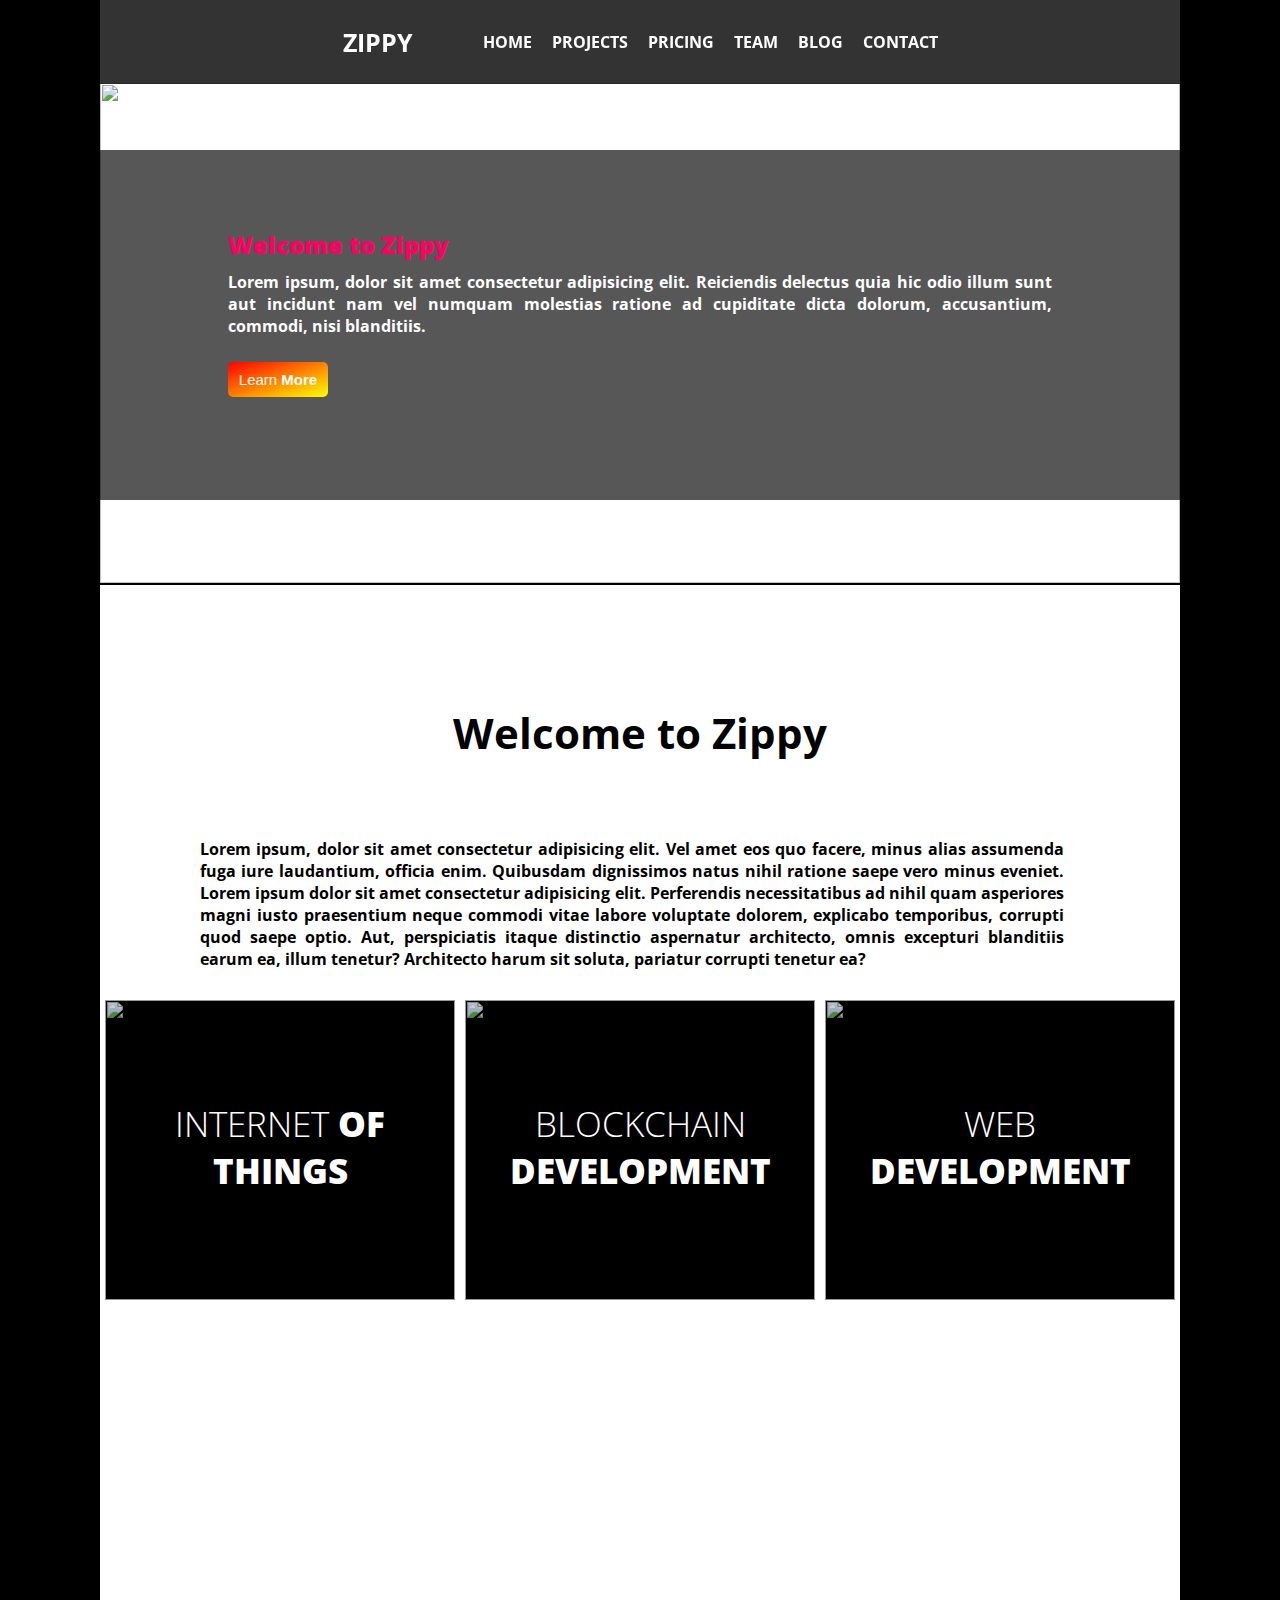
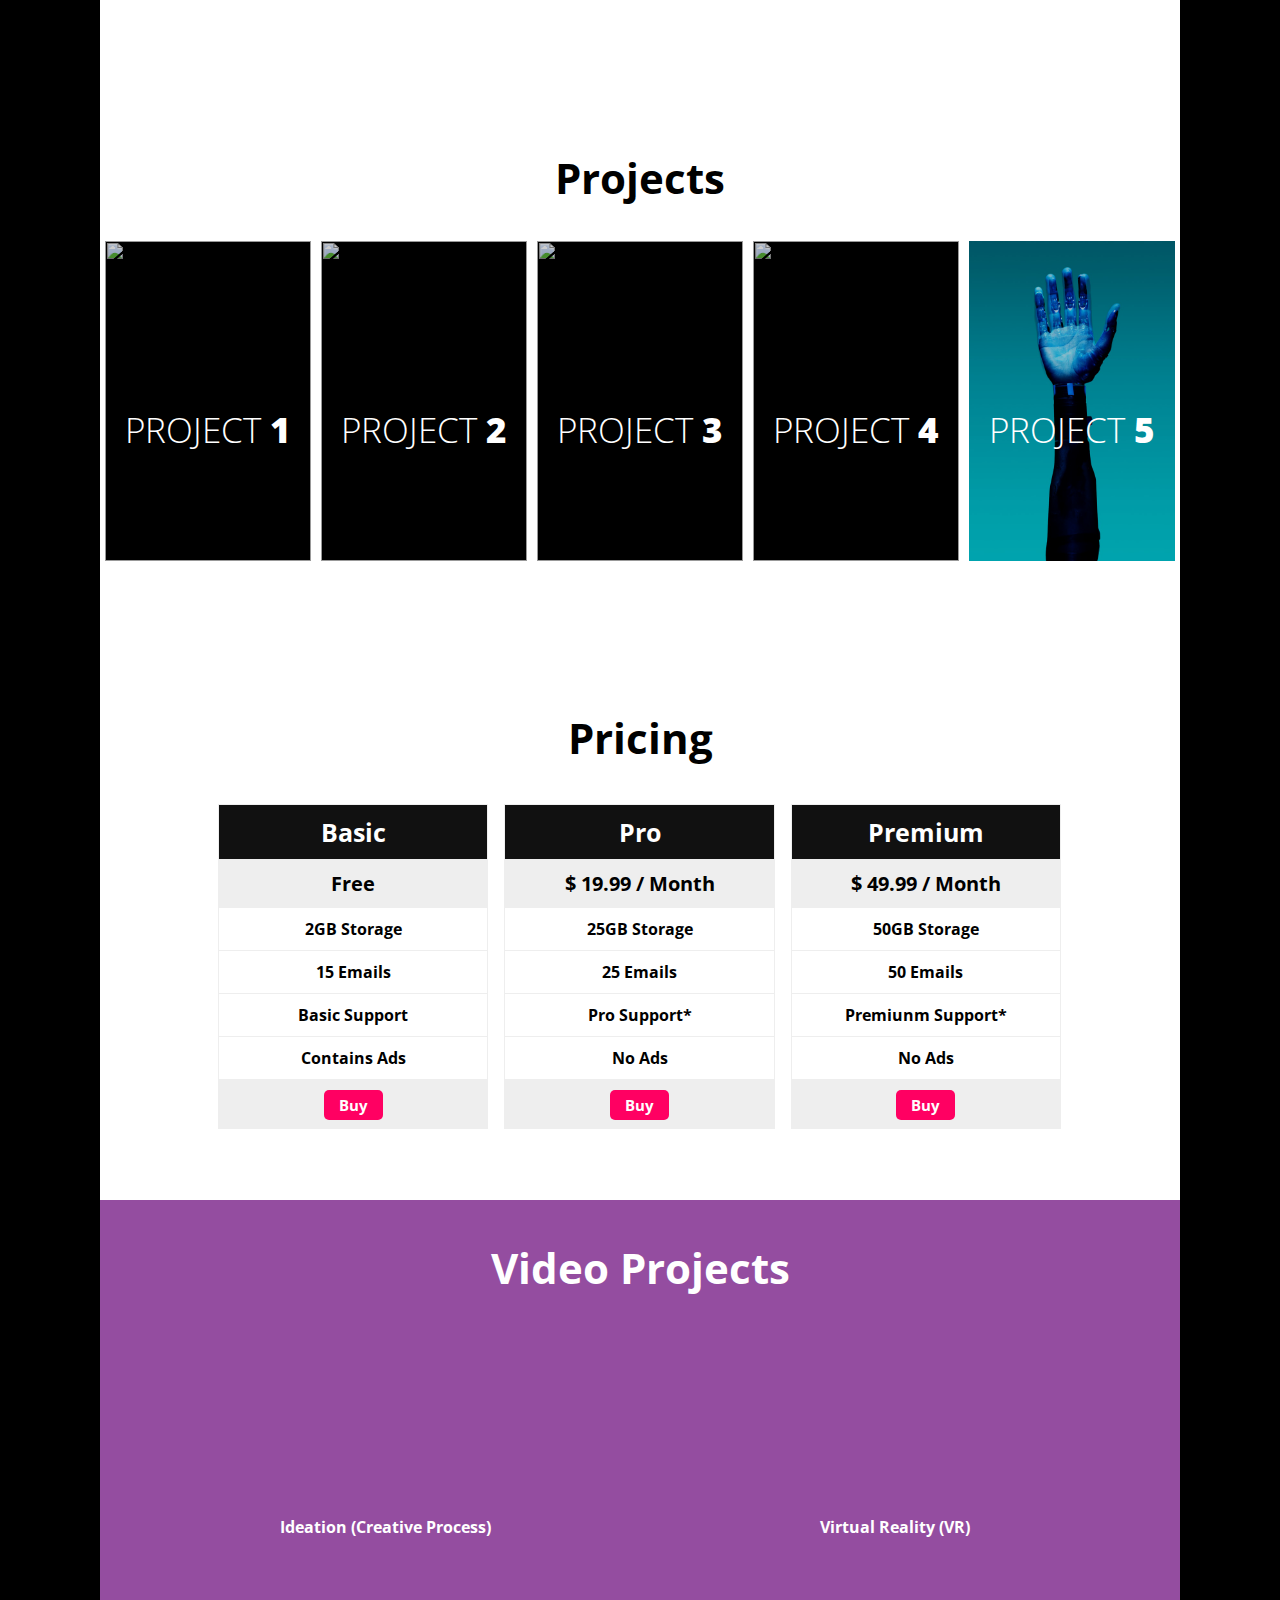
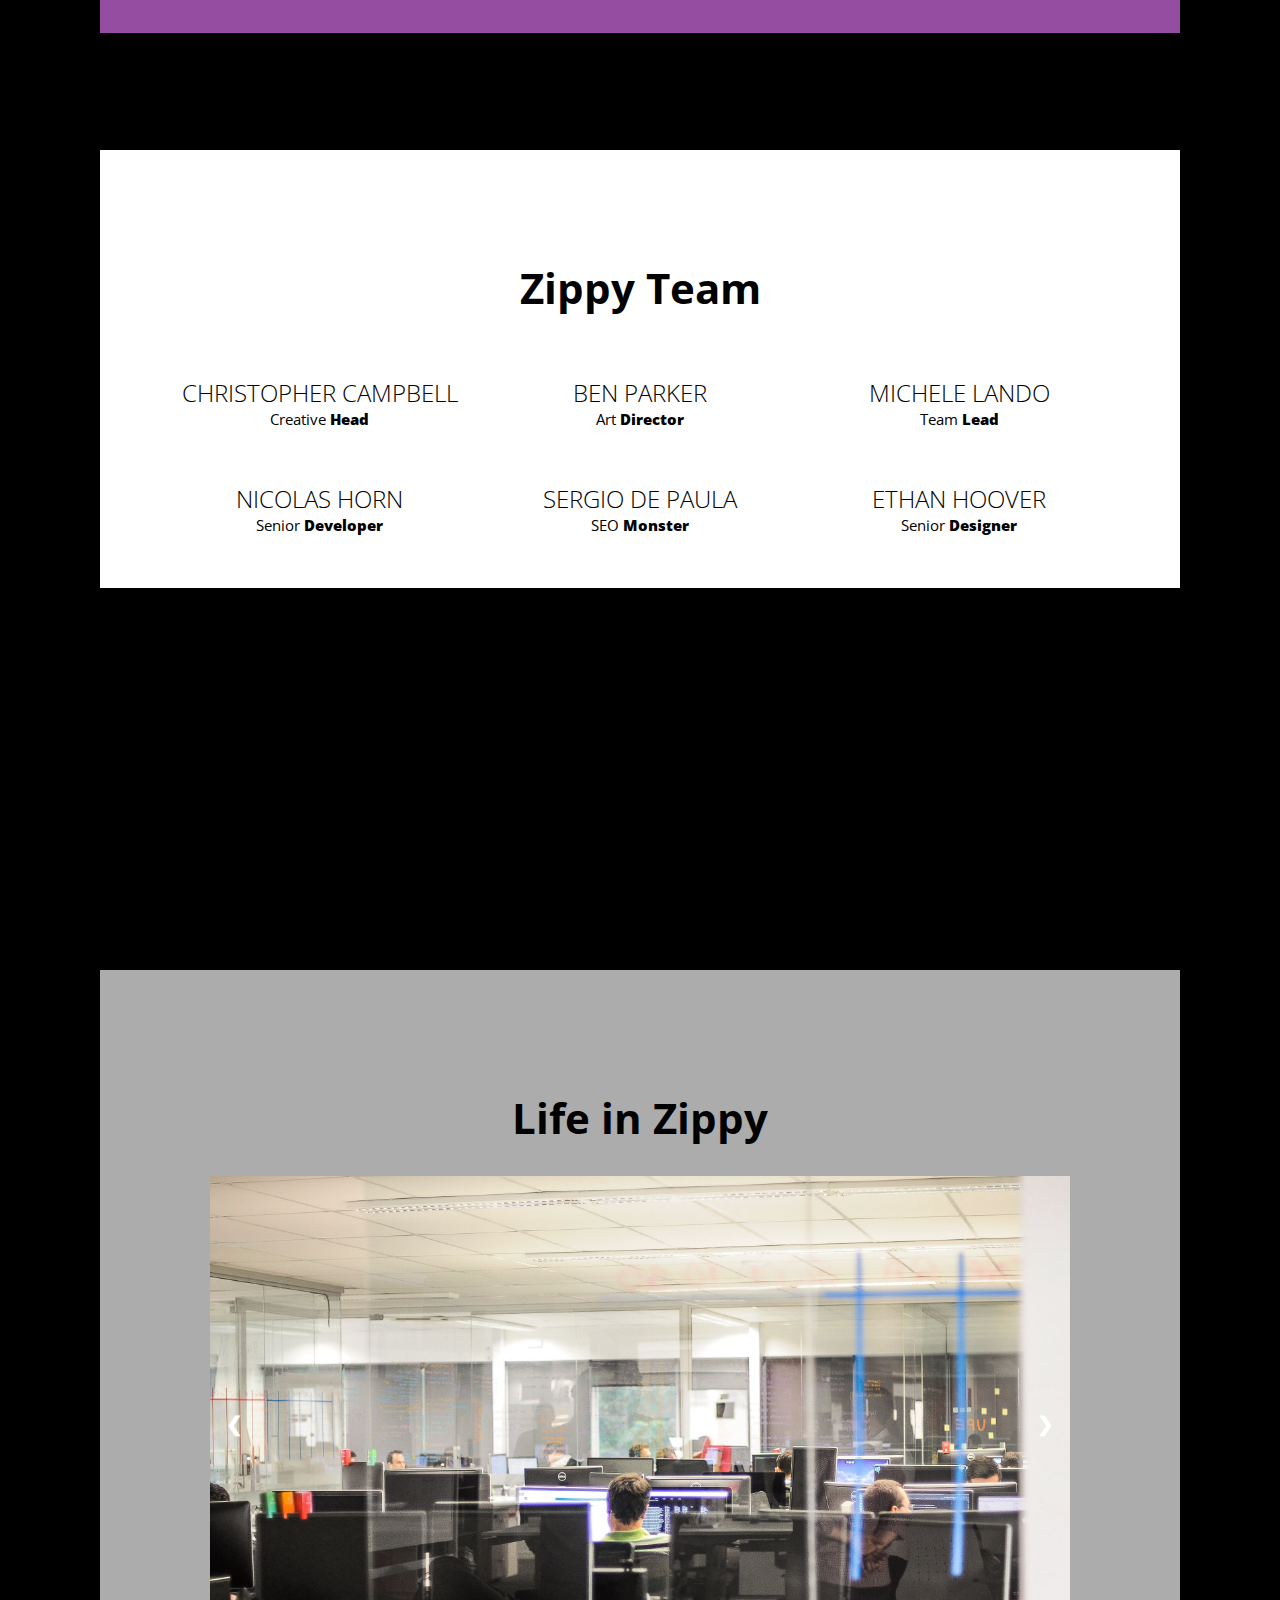
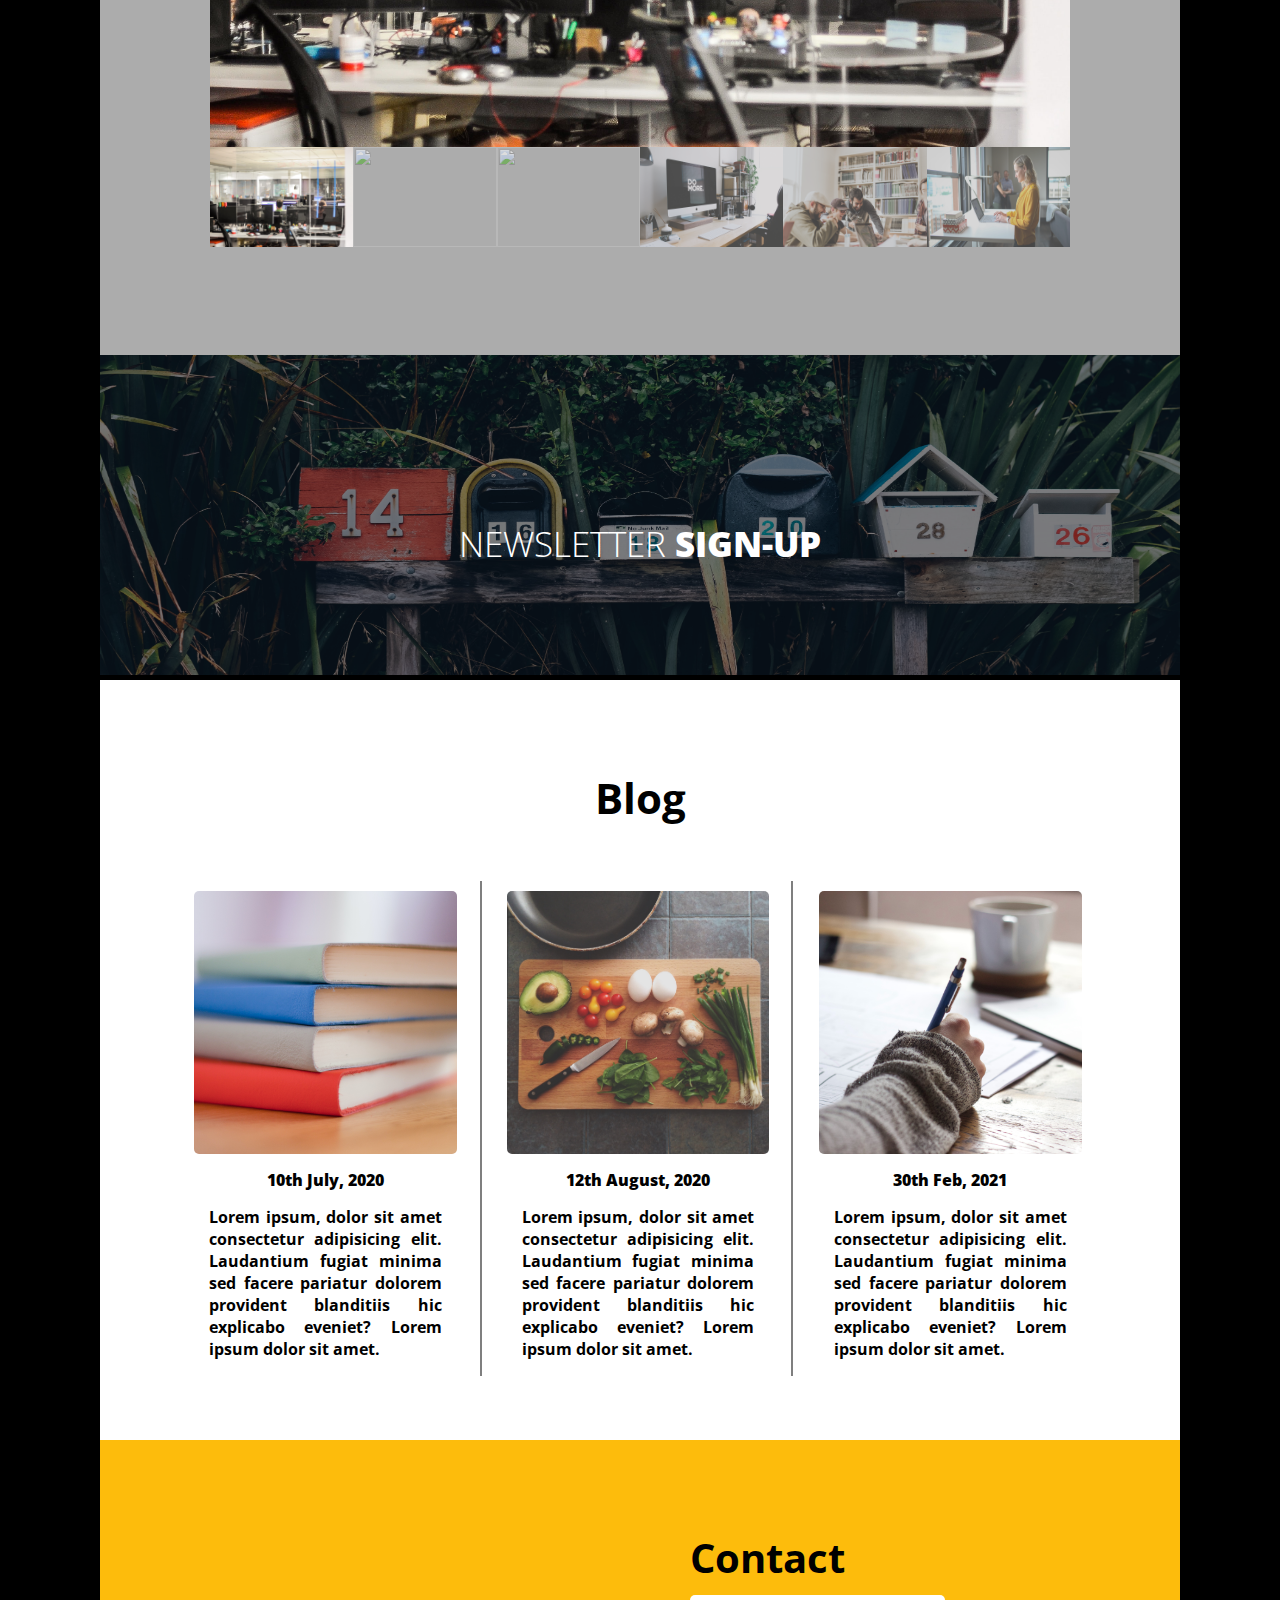
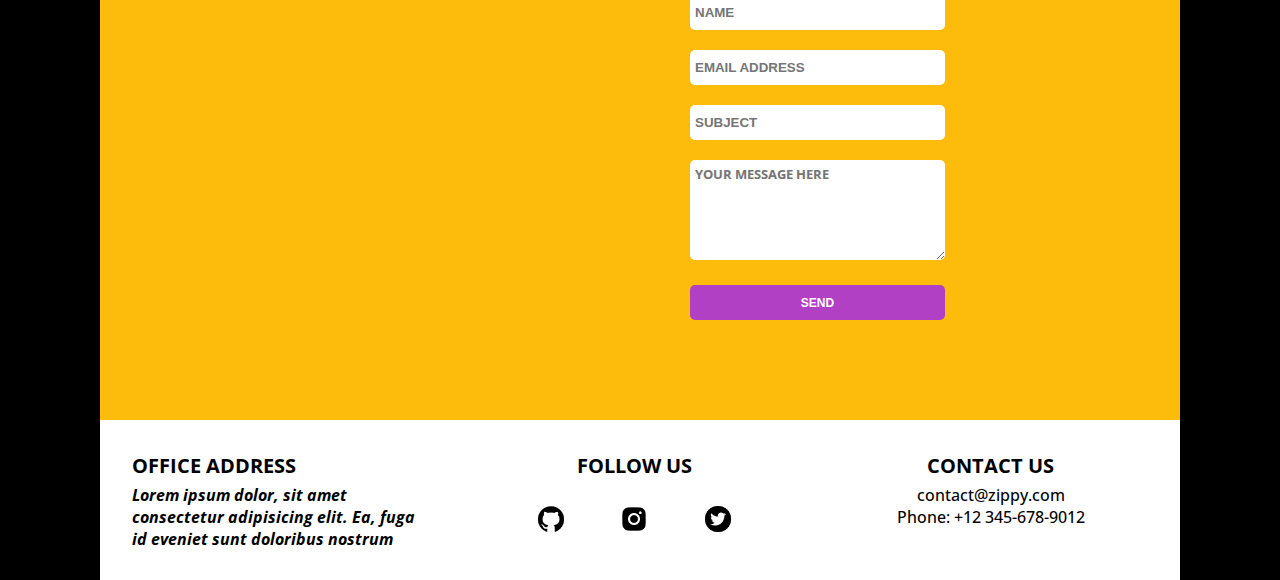
==== commit 6d62bfb2: "Add all Sections" ====
--- a/index.html
+++ b/index.html
@@ -1,15 +1,25 @@
 <!DOCTYPE html>
 <html lang="en">
+
+<!-- Head -->
 
 <head>
     <meta charset="UTF-8">
     <meta http-equiv="X-UA-Compatible" content="IE=edge">
     <meta name="viewport" content="width=device-width, initial-scale=1.0">
+
+    <!-- CSS File -->
     <link rel="stylesheet" href="styles.css">
+
+    <!-- Favicon -->
     <link rel="shortcut icon" href="website.png" type="image/x-icon">
+
+    <!-- Title -->
     <title>Task-1</title>
-
 </head>
+<!-- Head Ends -->
+
+<!-- Body -->
 
 <body>
 
@@ -23,7 +33,7 @@
                 blanditiis.
             </p>
             <div style="margin-top: 25px;margin-bottom: 25px;">
-                <a class="slide-btn" href="#">Learn <span>More</span></a>
+                <button class="slide-btn" href="#">Learn <span>More</span></button>
             </div>
         </div>
     </section>
@@ -164,6 +174,8 @@
     <!-- Projects Section -->
     <section id="projects">
         <div class="sections">Projects</div>
+
+        <!-- Project Card -->
         <div class="project-cards">
             <div class="image-p">
                 <img src="1p.jpg" alt="">
@@ -226,6 +238,7 @@
                 </div>
             </div>
         </div>
+        <!-- Project Card Ends -->
     </section>
     <!-- Projects Section Ends -->
 
@@ -388,6 +401,8 @@
                 <h1>Senior <span>Designer</span></h1>
             </div>
         </div>
+        <!-- Image Cards Ends -->
+
     </section>
     <!-- Team Section Ends -->
 
@@ -395,6 +410,7 @@
     <section id="life-in-zippy">
         <div class="sections">Life in Zippy</div>
 
+        <!-- Gallery -->
         <div class="gallery">
             <div class="work-life">
                 <img src="l1.jpg">
@@ -444,6 +460,8 @@
                 </div>
             </div>
         </div>
+        <!-- Gallery Ends -->
+
     </section>
     <!-- Life In Zippy Section Ends -->
 
@@ -454,8 +472,7 @@
             <div class="details">
                 <h2>Newsletter <span>Sign-Up</span></h2>
                 <p>
-                    <input class="email" type="text" name="Email-Id" id="" placeholder="E-mail ID"
-                        style="width: 255px; height: 35px;border-radius: 5px;">
+                    <input class="email" type="text" name="Email-Id" id="" placeholder="E-mail Address">
                     <button href="" class="signup-btn">Sign-Up</button>
                 </p>
             </div>
@@ -465,28 +482,158 @@
 
     <!-- Blog Section -->
     <section id="blog">
-        <div class="sections" style="margin: 40px;">Blog</div>
-
-        <div class="blog-columns">
-            <img src="b1.jpg" alt="">
-        </div>
-
-        <div class="blog-columns">
-            <img src="b2.jpg" alt="">
-
-        </div>
-
-        <div class="blog-columns">
-            <img src="b3.jpg" alt="">
-
-        </div>
-
-
-    </section>
-
-
+        <div class="sections" style="margin: 40px; padding-top: 50px;">Blog</div>
+        <div class="blog-rows">
+            <div class="blog-columns">
+                <img src="b1.jpg" alt="">
+                <div class="date">
+                    <span>10th July, 2020</span>
+                </div>
+                <p>Lorem ipsum, dolor sit amet consectetur adipisicing elit.
+                    Laudantium fugiat minima sed facere pariatur dolorem
+                    provident blanditiis hic explicabo eveniet? Lorem ipsum dolor sit amet.
+                </p>
+            </div>
+
+            <div class="vl" style="margin-left: 311px;"></div>
+
+            <div class="blog-columns">
+                <img src="b2.jpg" alt="">
+                <div class="date">
+                    <span>12th August, 2020</span>
+                </div>
+                <p>Lorem ipsum, dolor sit amet consectetur adipisicing elit.
+                    Laudantium fugiat minima sed facere pariatur dolorem
+                    provident blanditiis hic explicabo eveniet? Lorem ipsum dolor sit amet.
+                </p>
+            </div>
+
+            <div class="vl" style="margin-left: 622px;"></div>
+
+            <div class="blog-columns">
+                <img src="b3.jpg" alt="">
+                <div class="date">
+                    <span>30th Feb, 2021</span>
+                </div>
+                <p>Lorem ipsum, dolor sit amet consectetur adipisicing elit.
+                    Laudantium fugiat minima sed facere pariatur dolorem
+                    provident blanditiis hic explicabo eveniet? Lorem ipsum dolor sit amet.
+                </p>
+            </div>
+        </div>
+
+    </section>
+    <!-- Blog Section Ends -->
+
+    <!-- Contact Section -->
+    <section id="contact">
+
+        <!-- Map -->
+        <div class="contact-column">
+            <div class="map" id="googleMap"></div>
+        </div>
+        <!-- Map Ends -->
+
+        <!-- Contact Form -->
+        <div class="contact-column">
+            <form action="" class="contact-form">
+                <h1 class="form-title">Contact</h1>
+                <div class="form">
+                    <input class="form-detail" type="text" name="Name" id="name" placeholder="NAME">
+                </div>
+
+                <div class="form">
+                    <input class="form-detail" type="email" name="Email" id="email" placeholder="EMAIL ADDRESS">
+                </div>
+
+                <div class="form">
+                    <input class="form-detail" type="text" name="Subject" id="subject" placeholder="SUBJECT">
+                </div>
+
+                <div class="form">
+                    <textarea class="msg" name="Message" id="message" placeholder="YOUR MESSAGE HERE"></textarea>
+                </div>
+
+                <div class="form">
+                    <button class="send-btn">SEND</button>
+                </div>
+            </form>
+        </div>
+        <!-- Contact Form Ends -->
+
+    </section>
+    <!-- Contact Section Ends -->
+
+    <!-- Footer -->
+    <section class="footer">
+
+        <!-- Address Column -->
+        <div class="footer-column">
+            <div class="footer-detail">
+                Office Address
+            </div>
+            <address>
+                Lorem ipsum dolor, sit amet consectetur adipisicing elit.
+                Ea, fuga id eveniet sunt doloribus nostrum
+            </address>
+        </div>
+        <!-- Address Column Ends -->
+
+
+        <!-- Follow Us Column -->
+        <div class="footer-column">
+            <div class="footer-detail" style="text-align: center;">
+                Follow Us
+            </div>
+            <div style="height: 69.6px;padding: 20px;">
+                <div class="follow-column">
+                    <a href="https://github.com/smrutiranjan7274" target="_blank">
+                        <img class="follow-us" src="github.png" alt=""></a>
+                </div>
+                <div class="follow-column">
+                    <a href="https://instagram.com/s.bhanja" target="_blank">
+                        <img class="follow-us" src="instagram.png" alt=""></a>
+                </div>
+                <div class="follow-column">
+                    <a href="https://twitter.com/sr_bhanja" target="_blank"><img class="follow-us" src="twitter.png"
+                            alt=""></a>
+
+                </div>
+            </div>
+        </div>
+        <!-- Follow Us Column Ends -->
+
+        <!-- Contact Us Column -->
+        <div class="footer-column">
+            <div class="footer-detail" style="text-align: center;">
+                Contact Us
+            </div>
+            <div style="text-align: center;">
+                <a href="mailto:xyz@gmail.com" style="text-decoration: none; color: black; font-weight: 500;">
+                    <!-- Optional Image -->
+                    <!-- <img src="gmail.png" alt="" style="width: 10px;"> -->
+                    contact@zippy.com
+                </a>
+            </div>
+
+            <div style="text-align: center;">
+                <a href="tel: 1234567890" style="text-decoration: none; color: black; font-weight: 500;">
+                    Phone: +12 345-678-9012
+                </a>
+            </div>
+
+        </div>
+        <!-- Contact Us Column Ends -->
+    </section>
+    <!-- Footer Ends -->
+
+    <!-- JavaScript File -->
     <script src="script.js"></script>
+    <!-- Google Map API -->
+    <script src="https://maps.googleapis.com/maps/api/js?key=AIzaSyDxo801nwBotwJktiUa5O3LXZi4AZICL88&callback=myMap">
+    </script>
 
 </body>
+<!-- Body Ends -->
 
 </html>--- a/styles.css
+++ b/styles.css
@@ -32,6 +32,7 @@
     background: rgba(0, 0, 0, 0.658);
     z-index: 2;
     margin-top: 150px;
+    height: 350px;
     align-content: center;
 }
 
@@ -44,21 +45,23 @@
     font-weight: bold;
     text-align: justify;
     color: #ffff;
+    margin-top: 10px;
 }
 
 .slide-btn {
     background-image: linear-gradient(to bottom right, red, yellow);
     border: none;
     color: white;
-    padding: 5px 15px;
     text-align: center;
     text-decoration: none;
     font-size: 15px;
     border-radius: 5px;
+    width: 100px;
+    height: 35px;
 }
 
 .slide-btn:hover {
-    opacity: 0.9;
+    opacity: 0.6;
 }
 
 span {
@@ -762,6 +765,9 @@
 .email {
     font-weight: bold;
     padding-left: 5px;
+    width: 255px;
+    height: 35px;
+    border-radius: 5px;
 }
 
 .signup-btn {
@@ -789,12 +795,154 @@
     margin-top: 5480px;
 }
 
+.blog-rows {
+    width: 100%;
+    height: 600px;
+    padding: 0px 69px 69px 69px;
+}
+
 .blog-columns {
     float: left;
+    width: 30%;
+    margin: 15px;
+    padding: 10px;
+    transition: .5s;
+}
+
+.blog-columns:hover {
+    box-shadow: 0px 0px 5px 0px rgb(0 0 0);
+    border-radius: 10px;
+}
+
+.blog-columns img {
+    width: 100%;
+    border-radius: 5px;
+}
+
+.blog-columns p {
+    text-align: justify;
+    padding: 15px;
+}
+
+.blog-columns .date {
+    text-align: center;
+    padding-top: 10px;
+}
+
+.vl {
+    opacity: 0.5;
+    position: absolute;
+    border: 0.5px solid black;
+    width: 1px;
+    height: 495px;
+    margin-top: 15px;
+}
+
+/* Contact Section */
+#contact {
+    margin-top: 6240px;
+    background: #fdbc0c;
+    padding: 80px;
+}
+
+.contact-column {
+    float: left;
+    width: 50%;
+    height: 420px;
+}
+
+.map {
+    margin: 10px;
+    height: 400px;
+}
+
+.contact-form {
+    padding-left: 40px;
+    margin: 10px;
+    height: 400px;
+}
+
+.form-title {
+    font-size: 40px;
+    font-weight: bold;
+}
+
+input:focus,
+textarea:focus {
+    outline: none;
+}
+
+.form-detail {
+    font-weight: bold;
+    padding-left: 5px;
+    width: 255px;
+    height: 35px;
+    border-radius: 5px;
+    border: none;
+}
+
+.form {
+    padding: 10px 0px 10px 0px;
+}
+
+.msg {
+    border-radius: 5px;
+    border: none;
+    height: 100px;
+    font-weight: bold;
+    padding-left: 5px;
+    padding-top: 5px;
+    width: 255px;
+    font-family: 'Open Sans';
+}
+
+.send-btn {
+    border: none;
+    background: black;
+    background-color: #b140c5;
+    color: white;
+    padding: 5px 15px;
+    text-align: center;
+    text-decoration: none;
+    font-size: 12px;
+    font-weight: bold;
+    text-transform: uppercase;
+    border-radius: 5px;
+    height: 35px;
+    width: 255px;
+    transition: 0.4s;
+}
+
+.send-btn:active {
+    opacity: 0.8;
+}
+
+.footer {
+    align-items: center;
+    margin-top: 6820px;
+    background-color: rgb(255, 255, 255);
+    height: 160px;
+}
+
+.footer-column {
+    float: left;
+    width: 31%;
+    margin: 1%;
+    padding: 2%;
+}
+
+.footer-detail {
+    font-size: 20px;
+    text-transform: uppercase;
+    padding-bottom: 5px;
+}
+
+.follow-column {
+    float: left;
+    text-align: center;
     width: 33.3%;
-    padding: 8px;
-}
-
-.blog-columns img {
-    width: 100%;
+}
+
+.follow-us {
+    width: 30px;
 }